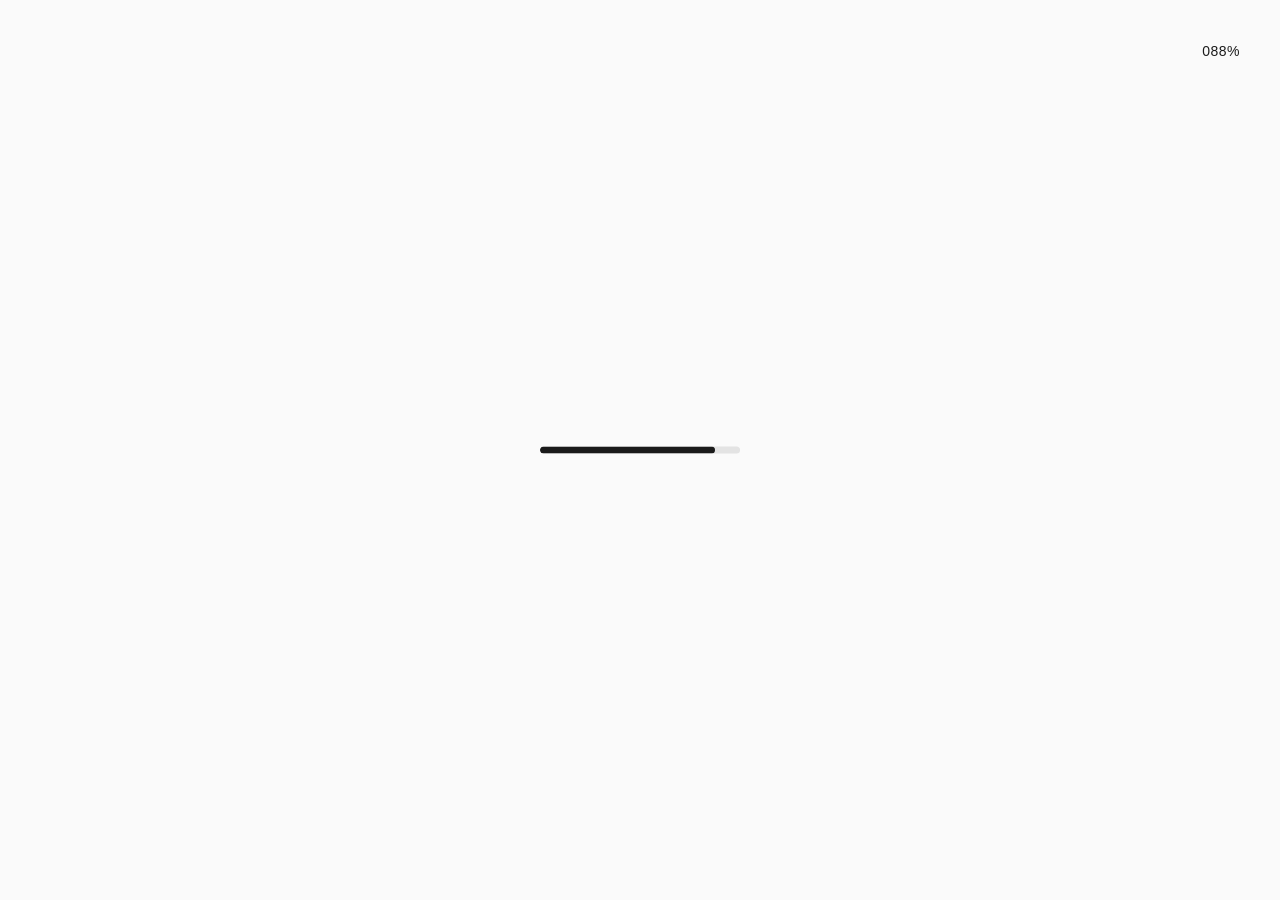
==== index.html @ 1fe67a1e "🔄 Implement mandatory updates: Remove accordion, add grid layout, URL normalization ✅ MANDATORY UPDA" ====
<!DOCTYPE html>
<html lang="en">
<head>
    <meta charset="UTF-8">
    <meta name="viewport" content="width=device-width, initial-scale=1.0">
    <title>Chrome Bookmarks Manager</title>
    <script src="https://cdnjs.cloudflare.com/ajax/libs/gsap/3.12.2/gsap.min.js"></script>
    <style>
        /* Inter Tight Font - Local Loading */
        /* Note: In production, replace with actual Inter Tight font files */
        @font-face {
            font-family: 'Inter Tight';
            font-style: normal;
            font-weight: 300;
            font-display: swap;
            src: local('Inter Tight Light'), local('Inter-TightLight'), 
                 url('fonts/InterTight-Light.woff2') format('woff2'),
                 url('fonts/InterTight-Light.woff') format('woff');
        }
        @font-face {
            font-family: 'Inter Tight';
            font-style: normal;
            font-weight: 400;
            font-display: swap;
            src: local('Inter Tight Regular'), local('Inter-TightRegular'), 
                 url('fonts/InterTight-Regular.woff2') format('woff2'),
                 url('fonts/InterTight-Regular.woff') format('woff');
        }
        @font-face {
            font-family: 'Inter Tight';
            font-style: normal;
            font-weight: 500;
            font-display: swap;
            src: local('Inter Tight Medium'), local('Inter-TightMedium'), 
                 url('fonts/InterTight-Medium.woff2') format('woff2'),
                 url('fonts/InterTight-Medium.woff') format('woff');
        }
        @font-face {
            font-family: 'Inter Tight';
            font-style: normal;
            font-weight: 600;
            font-display: swap;
            src: local('Inter Tight SemiBold'), local('Inter-TightSemiBold'), 
                 url('fonts/InterTight-SemiBold.woff2') format('woff2'),
                 url('fonts/InterTight-SemiBold.woff') format('woff');
        }
        @font-face {
            font-family: 'Inter Tight';
            font-style: normal;
            font-weight: 700;
            font-display: swap;
            src: local('Inter Tight Bold'), local('Inter-TightBold'), 
                 url('fonts/InterTight-Bold.woff2') format('woff2'),
                 url('fonts/InterTight-Bold.woff') format('woff');
        }
        * {
            margin: 0;
            padding: 0;
            box-sizing: border-box;
        }

        body {
            font-family: 'Inter Tight', 'Inter', -apple-system, BlinkMacSystemFont, 'Segoe UI', Roboto, sans-serif;
            background: #fafafa;
            min-height: 100vh;
            padding: 40px 20px;
            color: #1a1a1a;
            line-height: 1.6;
            font-weight: 400;
        }

        /* Preloader Styles */
        .preloader {
            position: fixed;
            top: 0;
            left: 0;
            width: 100%;
            height: 100%;
            background: #fafafa;
            z-index: 9999;
            display: flex;
            align-items: center;
            justify-content: center;
        }

        .preloader-top {
            position: absolute;
            top: 0;
            left: 0;
            width: 100%;
            height: 50%;
            background: #fafafa;
            z-index: 10001;
        }

        .preloader-bottom {
            position: absolute;
            bottom: 0;
            left: 0;
            width: 100%;
            height: 50%;
            background: #fafafa;
            z-index: 10001;
        }

        .loading-bar-container {
            position: absolute;
            top: 50%;
            left: 50%;
            transform: translate(-50%, -50%);
            width: 200px;
            height: 7px;
            background: rgba(26, 26, 26, 0.1);
            border-radius: 4px;
            overflow: hidden;
            z-index: 10002;
        }

        .loading-bar {
            width: 0%;
            height: 100%;
            background: #1a1a1a;
            border-radius: 4px;
        }

        .percentage-counter {
            position: absolute;
            top: 40px;
            right: 40px;
            font-family: 'Inter Tight', sans-serif;
            font-size: 14px;
            font-weight: 500;
            color: #1a1a1a;
            letter-spacing: 0.5px;
            z-index: 10002;
        }

        /* Main Content */
        .main-content {
            opacity: 0;
            visibility: hidden;
        }

        .container {
            max-width: 1200px;
            margin: 0 auto;
        }

        .header {
            background: #ffffff;
            border-radius: 12px;
            padding: 48px;
            margin-bottom: 48px;
            box-shadow: 0 1px 3px rgba(0, 0, 0, 0.05), 0 8px 24px rgba(0, 0, 0, 0.04);
            border: 1px solid rgba(0, 0, 0, 0.06);
        }

        .header h1 {
            font-size: 2.75rem;
            font-weight: 600;
            color: #1a1a1a;
            margin-bottom: 16px;
            letter-spacing: -0.02em;
        }

        .header p {
            font-size: 1.125rem;
            color: #6b7280;
            margin-bottom: 40px;
            font-weight: 400;
            max-width: 600px;
        }

        .upload-section {
            display: flex;
            align-items: center;
            gap: 16px;
            flex-wrap: wrap;
        }

        .file-input-wrapper {
            position: relative;
            overflow: hidden;
            display: inline-block;
        }

        .file-input-wrapper input[type="file"] {
            position: absolute;
            left: -9999px;
        }

        .file-input-label {
            display: inline-flex;
            align-items: center;
            gap: 12px;
            padding: 16px 32px;
            background: #1a1a1a;
            color: white;
            border-radius: 8px;
            cursor: pointer;
            font-weight: 500;
            font-size: 0.9rem;
            letter-spacing: 0.01em;
            border: none;
            box-shadow: 0 1px 3px rgba(0, 0, 0, 0.1);
        }

        .clear-btn {
            padding: 16px 32px;
            background: transparent;
            color: #6b7280;
            border: 1px solid #e5e7eb;
            border-radius: 8px;
            cursor: pointer;
            font-weight: 500;
            font-size: 0.9rem;
            letter-spacing: 0.01em;
        }

        .stats {
            display: flex;
            gap: 24px;
            margin-top: 32px;
            flex-wrap: wrap;
        }

        .stat-item {
            background: #f9fafb;
            padding: 24px;
            border-radius: 8px;
            text-align: center;
            min-width: 140px;
            border: 1px solid #f3f4f6;
        }

        .stat-number {
            font-size: 2rem;
            font-weight: 600;
            color: #1a1a1a;
            letter-spacing: -0.02em;
        }

        .stat-label {
            font-size: 0.875rem;
            color: #6b7280;
            margin-top: 8px;
            font-weight: 500;
        }

        .message {
            padding: 15px 20px;
            border-radius: 12px;
            margin: 20px 0;
            font-weight: 500;
            display: none;
        }

        .message.success {
            background: rgba(52, 199, 89, 0.1);
            color: #34c759;
            border: 1px solid rgba(52, 199, 89, 0.3);
        }

        .message.error {
            background: rgba(255, 59, 48, 0.1);
            color: #ff3b30;
            border: 1px solid rgba(255, 59, 48, 0.3);
        }

        .bookmarks-container {
            margin-top: 30px;
        }

        .category-section {
            background: #ffffff;
            border-radius: 12px;
            margin-bottom: 32px;
            overflow: hidden;
            box-shadow: 0 1px 3px rgba(0, 0, 0, 0.05), 0 8px 24px rgba(0, 0, 0, 0.04);
            border: 1px solid rgba(0, 0, 0, 0.06);
        }

        .category-header {
            padding: 24px 32px 16px 32px;
            background: #ffffff;
            border-bottom: 1px solid #f3f4f6;
        }

        .category-title {
            font-size: 1.125rem;
            font-weight: 600;
            color: #1a1a1a;
            display: flex;
            align-items: center;
            gap: 16px;
            letter-spacing: -0.01em;
        }

        .folder-icon {
            width: 20px;
            height: 20px;
            background: #f3f4f6;
            border-radius: 4px;
            display: flex;
            align-items: center;
            justify-content: center;
            color: #6b7280;
            font-size: 12px;
        }

        .category-count {
            background: #f3f4f6;
            color: #6b7280;
            padding: 4px 12px;
            border-radius: 12px;
            font-size: 0.8rem;
            font-weight: 500;
        }

        .category-grid {
            padding: 24px 32px 32px 32px;
            display: grid;
            grid-template-columns: repeat(auto-fit, minmax(280px, 1fr));
            gap: 16px;
        }

        @media (min-width: 768px) {
            .category-grid {
                grid-template-columns: repeat(2, 1fr);
            }
        }

        @media (min-width: 1024px) {
            .category-grid {
                grid-template-columns: repeat(3, 1fr);
            }
        }

        @media (min-width: 1280px) {
            .category-grid {
                grid-template-columns: repeat(4, 1fr);
            }
        }

        .bookmark-link {
            display: flex;
            align-items: center;
            gap: 16px;
            padding: 16px 20px;
            margin-bottom: 8px;
            background: #fafafa;
            border-radius: 8px;
            text-decoration: none;
            color: #1a1a1a;
            border: 1px solid #f3f4f6;
        }

        .bookmark-icon {
            width: 20px;
            height: 20px;
            border-radius: 4px;
            flex-shrink: 0;
            background: #e5e7eb;
        }

        .bookmark-content {
            flex: 1;
        }

        .bookmark-text {
            font-weight: 500;
            line-height: 1.4;
            font-size: 0.9rem;
        }

        .bookmark-url {
            font-size: 0.8rem;
            color: #6b7280;
            margin-top: 4px;
        }

        .empty-state {
            text-align: center;
            padding: 60px 20px;
            color: #6e6e73;
        }

        .empty-state-icon {
            font-size: 4rem;
            margin-bottom: 20px;
            opacity: 0.5;
        }

        .empty-state h3 {
            font-size: 1.5rem;
            margin-bottom: 10px;
            color: #1d1d1f;
        }

        .loading {
            display: flex;
            align-items: center;
            justify-content: center;
            padding: 40px;
            color: #6e6e73;
        }

        .spinner {
            width: 24px;
            height: 24px;
            border: 3px solid rgba(102, 126, 234, 0.2);
            border-top: 3px solid #667eea;
            border-radius: 50%;
            animation: spin 1s linear infinite;
            margin-right: 15px;
        }

        @keyframes spin {
            0% { transform: rotate(0deg); }
            100% { transform: rotate(360deg); }
        }

        .uploaded-files-section {
            background: #ffffff;
            border-radius: 12px;
            padding: 32px;
            margin-bottom: 32px;
            box-shadow: 0 1px 3px rgba(0, 0, 0, 0.05), 0 8px 24px rgba(0, 0, 0, 0.04);
            border: 1px solid rgba(0, 0, 0, 0.06);
        }

        .uploaded-files-section h3 {
            font-size: 1.25rem;
            font-weight: 600;
            color: #1a1a1a;
            margin-bottom: 24px;
            letter-spacing: -0.01em;
        }

        .date-group {
            margin-bottom: 24px;
        }

        .date-header {
            font-size: 1rem;
            font-weight: 600;
            color: #1a1a1a;
            margin-bottom: 12px;
            padding: 12px 16px;
            background: #f9fafb;
            border-radius: 8px;
            border: 1px solid #f3f4f6;
        }

        .file-list {
            display: flex;
            flex-direction: column;
            gap: 8px;
        }

        .file-item {
            display: flex;
            align-items: center;
            justify-content: space-between;
            padding: 12px 16px;
            background: #fafafa;
            border-radius: 8px;
            border: 1px solid #f3f4f6;
        }

        .file-info {
            display: flex;
            align-items: center;
            gap: 12px;
        }

        .file-icon {
            width: 16px;
            height: 16px;
            background: #e5e7eb;
            border-radius: 4px;
            display: flex;
            align-items: center;
            justify-content: center;
            font-size: 10px;
        }

        .file-name {
            font-weight: 500;
            color: #1a1a1a;
            font-size: 0.9rem;
        }

        .file-meta {
            font-size: 0.8rem;
            color: #6b7280;
        }

        @media (max-width: 768px) {
            .header h1 {
                font-size: 2rem;
            }
            
            .upload-section {
                flex-direction: column;
                align-items: stretch;
            }
            
            .stats {
                justify-content: center;
            }
            
            .category-title {
                font-size: 1.1rem;
            }
            
            .bookmark-link {
                padding: 10px 12px;
            }
        }
    </style>
</head>
<body>
    <!-- GSAP Preloader -->
    <div class="preloader" id="preloader">
        <div class="preloader-top" id="preloader-top"></div>
        <div class="preloader-bottom" id="preloader-bottom"></div>
        <div class="loading-bar-container">
            <div class="loading-bar" id="loading-bar"></div>
        </div>
        <div class="percentage-counter" id="percentage-counter">000%</div>
    </div>

    <!-- Main Content -->
    <div class="main-content" id="main-content">
        <div class="container">
        <div class="header">
            <h1>📚 Chrome Bookmarks Manager</h1>
            <p>Upload and organize your Chrome bookmarks with persistent storage and smart categorization.</p>
            
            <div class="upload-section">
                <div class="file-input-wrapper">
                    <input type="file" id="fileInput" accept=".xml,.html" multiple />
                    <label for="fileInput" class="file-input-label">
                        <span>📁</span>
                        <span>Upload Bookmarks</span>
                    </label>
                </div>
                
                <button class="clear-btn" onclick="clearAllData()">
                    🗑️ Clear All Data
                </button>
            </div>
            
            <div class="stats">
                <div class="stat-item">
                    <div class="stat-number" id="filesCount">0</div>
                    <div class="stat-label">Files Uploaded</div>
                </div>
                <div class="stat-item">
                    <div class="stat-number" id="foldersCount">0</div>
                    <div class="stat-label">Folders</div>
                </div>
                <div class="stat-item">
                    <div class="stat-number" id="bookmarksCount">0</div>
                    <div class="stat-label">Bookmarks</div>
                </div>
            </div>
            
            <div id="message" class="message"></div>
        </div>

        <div id="uploaded-files-section" class="uploaded-files-section">
            <h3>📅 Uploaded Files by Date</h3>
            <div id="uploaded-files-container" class="uploaded-files-container"></div>
        </div>
        
        <div id="bookmarks-container" class="bookmarks-container">
            <div class="loading" id="loading">
                <div class="spinner"></div>
                <span>Loading your bookmarks...</span>
            </div>
        </div>
    </div>

    <script>
        class Preloader {
            constructor() {
                this.preloader = document.getElementById('preloader');
                this.preloaderTop = document.getElementById('preloader-top');
                this.preloaderBottom = document.getElementById('preloader-bottom');
                this.loadingBar = document.getElementById('loading-bar');
                this.percentageCounter = document.getElementById('percentage-counter');
                this.mainContent = document.getElementById('main-content');
                
                this.currentPercentage = 0;
                this.targetPercentage = 100;
                
                this.init();
            }

            init() {
                // Start the preloader animation
                this.animateLoader();
            }

            animateLoader() {
                // Create GSAP timeline for smooth loading animation
                const tl = gsap.timeline();
                
                // Create a counter object to track percentage
                const counter = { value: 0 };
                
                // Animate loading bar and percentage counter simultaneously
                tl.to(this.loadingBar, {
                    width: '100%',
                    duration: 2.5,
                    ease: 'power2.out'
                })
                .to(counter, {
                    value: 100,
                    duration: 2.5,
                    ease: 'power2.out',
                    onUpdate: () => {
                        const current = Math.round(counter.value);
                        this.percentageCounter.textContent = current.toString().padStart(3, '0') + '%';
                    }
                }, 0) // Start at the same time as loading bar
                .call(() => {
                    // Once loading is complete, start exit animation
                    this.exitAnimation();
                });
            }

            exitAnimation() {
                // Create timeline for split panel exit animation
                const exitTl = gsap.timeline();
                
                exitTl.to(this.preloaderTop, {
                    y: '-100%',
                    duration: 0.8,
                    ease: 'power2.inOut'
                })
                .to(this.preloaderBottom, {
                    y: '100%',
                    duration: 0.8,
                    ease: 'power2.inOut'
                }, 0) // Start at the same time as top panel
                .call(() => {
                    // Hide preloader completely
                    this.preloader.style.display = 'none';
                    
                    // Show main content with fade in
                    this.showMainContent();
                });
            }

            showMainContent() {
                // Make main content visible and animate in
                this.mainContent.style.visibility = 'visible';
                
                gsap.to(this.mainContent, {
                    opacity: 1,
                    duration: 0.6,
                    ease: 'power2.out',
                    onComplete: () => {
                        // Initialize the main application after preloader is done
                        window.bookmarksManager = new BookmarksManager();
                    }
                });
            }
        }

        class BookmarksManager {
            constructor() {
                this.storageKey = 'chrome-bookmarks-data';
                this.data = this.loadData();
                this.currentDate = this.getCurrentDate();
                this.init();
            }

            getCurrentDate() {
                const now = new Date();
                return now.toISOString().split('T')[0]; // Returns YYYY-MM-DD format
            }

            init() {
                this.setupEventListeners();
                this.rebuildAllFolders(); // Ensure allFolders is populated on startup
                this.displayBookmarks();
                this.displayUploadedFiles();
                this.updateStats();
                this.initAnimations();
            }

            initAnimations() {
                // Animate header on load
                gsap.from('.header', {
                    y: 30,
                    opacity: 0,
                    duration: 0.8,
                    ease: 'power2.out'
                });

                // Add hover animations to buttons
                this.addButtonAnimations();
            }

            addButtonAnimations() {
                // File upload button hover
                const uploadBtn = document.querySelector('.file-input-label');
                if (uploadBtn) {
                    uploadBtn.addEventListener('mouseenter', () => {
                        gsap.to(uploadBtn, {
                            y: -2,
                            boxShadow: '0 4px 12px rgba(0, 0, 0, 0.15)',
                            duration: 0.3,
                            ease: 'power2.out'
                        });
                    });
                    
                    uploadBtn.addEventListener('mouseleave', () => {
                        gsap.to(uploadBtn, {
                            y: 0,
                            boxShadow: '0 1px 3px rgba(0, 0, 0, 0.1)',
                            duration: 0.3,
                            ease: 'power2.out'
                        });
                    });
                }

                // Clear button hover
                const clearBtn = document.querySelector('.clear-btn');
                if (clearBtn) {
                    clearBtn.addEventListener('mouseenter', () => {
                        gsap.to(clearBtn, {
                            backgroundColor: '#f3f4f6',
                            duration: 0.3,
                            ease: 'power2.out'
                        });
                    });
                    
                    clearBtn.addEventListener('mouseleave', () => {
                        gsap.to(clearBtn, {
                            backgroundColor: 'transparent',
                            duration: 0.3,
                            ease: 'power2.out'
                        });
                    });
                }
            }

            setupEventListeners() {
                document.getElementById('fileInput').addEventListener('change', (e) => {
                    this.handleFileUpload(e);
                });
            }

            loadData() {
                try {
                    const stored = localStorage.getItem(this.storageKey);
                    return stored ? JSON.parse(stored) : { 
                        filesByDate: {}, // Organized by date: { "2026-01-06": { files: {}, folders: {} } }
                        allFolders: {} // Combined folders from all dates
                    };
                } catch (error) {
                    console.error('Error loading data:', error);
                    return { filesByDate: {}, allFolders: {} };
                }
            }

            saveData() {
                try {
                    localStorage.setItem(this.storageKey, JSON.stringify(this.data));
                } catch (error) {
                    console.error('Error saving data:', error);
                    this.showMessage('Error saving data. Storage might be full.', 'error');
                }
            }

            async handleFileUpload(event) {
                const files = Array.from(event.target.files);
                if (files.length === 0) return;

                this.showMessage('Processing files...', 'success');

                // Initialize date folder if it doesn't exist
                if (!this.data.filesByDate[this.currentDate]) {
                    this.data.filesByDate[this.currentDate] = {
                        files: {},
                        folders: {}
                    };
                }

                for (const file of files) {
                    try {
                        const content = await this.readFile(file);
                        const fileId = this.generateFileId(file.name);
                        
                        // Store file metadata in date-specific folder
                        this.data.filesByDate[this.currentDate].files[fileId] = {
                            name: file.name,
                            uploadDate: new Date().toISOString(),
                            size: file.size
                        };

                        // Process bookmarks
                        const bookmarks = this.parseBookmarks(content);
                        this.processBookmarks(bookmarks, fileId, this.currentDate);
                        
                    } catch (error) {
                        console.error('Error processing file:', file.name, error);
                        this.showMessage(`Error processing ${file.name}: ${error.message}`, 'error');
                    }
                }

                // Rebuild combined folders from all dates
                this.rebuildAllFolders();

                this.saveData();
                this.displayBookmarks();
                this.displayUploadedFiles();
                this.updateStatsWithAnimation();
                
                // Clear file input
                event.target.value = '';
                
                this.showMessage(`Successfully processed ${files.length} file(s)!`, 'success');
            }

            readFile(file) {
                return new Promise((resolve, reject) => {
                    const reader = new FileReader();
                    reader.onload = (e) => resolve(e.target.result);
                    reader.onerror = () => reject(new Error('Failed to read file'));
                    reader.readAsText(file);
                });
            }

            generateFileId(filename) {
                return btoa(filename + Date.now()).replace(/[^a-zA-Z0-9]/g, '').substring(0, 16);
            }

            parseBookmarks(xmlContent) {
                const parser = new DOMParser();
                const doc = parser.parseFromString(xmlContent, 'text/html');
                
                const folders = {};
                const allDLs = doc.querySelectorAll('DL');
                
                if (allDLs.length > 0) {
                    const mainDL = allDLs[0];
                    const directChildren = Array.from(mainDL.children);
                    
                    directChildren.forEach(child => {
                        if (child.tagName === 'DT') {
                            const h3 = child.querySelector('H3');
                            if (h3) {
                                const folderName = h3.textContent.trim();
                                const folderDL = child.querySelector('DL');
                                if (folderDL) {
                                    folders[folderName] = this.extractLinks(folderDL);
                                }
                            }
                        }
                    });
                }
                
                return folders;
            }

            extractLinks(element) {
                const links = [];
                const anchors = element.querySelectorAll('A');
                
                anchors.forEach(anchor => {
                    const href = anchor.getAttribute('HREF') || anchor.getAttribute('href');
                    const icon = anchor.getAttribute('ICON') || anchor.getAttribute('icon');
                    const text = anchor.textContent.trim();
                    
                    if (href) {
                        const normalizedUrl = this.normalizeUrl(href);
                        links.push({
                            url: normalizedUrl,
                            originalUrl: href,
                            icon: icon,
                            text: text,
                            domain: this.extractDomain(normalizedUrl)
                        });
                    }
                });
                
                return links;
            }

            extractDomain(url) {
                try {
                    const urlObj = new URL(url);
                    return urlObj.protocol + '//' + urlObj.hostname;
                } catch (e) {
                    return url;
                }
            }

            normalizeUrl(url) {
                try {
                    const urlObj = new URL(url);
                    
                    // List of share-type services that should keep their full URLs
                    const shareServices = [
                        'docs.google.com',
                        'drive.google.com',
                        'sheets.google.com',
                        'slides.google.com',
                        'forms.google.com',
                        'notion.so',
                        'www.notion.so',
                        'figma.com',
                        'www.figma.com',
                        'miro.com',
                        'www.miro.com',
                        'trello.com',
                        'www.trello.com',
                        'airtable.com',
                        'www.airtable.com',
                        'dropbox.com',
                        'www.dropbox.com',
                        'onedrive.live.com',
                        'sharepoint.com'
                    ];
                    
                    // Check if this is a share-type service
                    const isShareService = shareServices.some(service => 
                        urlObj.hostname === service || urlObj.hostname.endsWith('.' + service)
                    );
                    
                    if (isShareService) {
                        return url; // Keep full URL for share services
                    }
                    
                    // For regular websites, return only the homepage
                    return urlObj.protocol + '//' + urlObj.hostname;
                } catch (e) {
                    return url;
                }
            }

            processBookmarks(bookmarks, fileId, uploadDate) {
                const dateData = this.data.filesByDate[uploadDate];
                
                // Ensure dateData exists and has folders property
                if (!dateData || !dateData.folders) {
                    console.error('Invalid date data structure for:', uploadDate);
                    return;
                }
                
                Object.keys(bookmarks).forEach(folderName => {
                    if (!dateData.folders[folderName]) {
                        dateData.folders[folderName] = {};
                    }
                    
                    const links = bookmarks[folderName];
                    const processedLinks = this.deduplicateLinks(links);
                    
                    // Store in date-specific folder data
                    processedLinks.forEach(link => {
                        const domain = link.domain;
                        if (!dateData.folders[folderName][domain] || 
                            link.url.length < dateData.folders[folderName][domain].url.length) {
                            dateData.folders[folderName][domain] = {
                                ...link,
                                sourceFile: fileId,
                                uploadDate: uploadDate
                            };
                        }
                    });
                });
            }

            rebuildAllFolders() {
                // Initialize allFolders
                this.data.allFolders = {};
                
                // Ensure filesByDate exists and is an object
                if (!this.data.filesByDate || typeof this.data.filesByDate !== 'object') {
                    this.data.filesByDate = {};
                    return;
                }
                
                // Combine folders from all dates
                Object.keys(this.data.filesByDate).forEach(date => {
                    const dateData = this.data.filesByDate[date];
                    
                    // Ensure dateData and dateData.folders exist
                    if (!dateData || !dateData.folders || typeof dateData.folders !== 'object') {
                        return;
                    }
                    
                    Object.keys(dateData.folders).forEach(folderName => {
                        if (!this.data.allFolders[folderName]) {
                            this.data.allFolders[folderName] = {};
                        }
                        
                        // Ensure folder data exists
                        const folderData = dateData.folders[folderName];
                        if (!folderData || typeof folderData !== 'object') {
                            return;
                        }
                        
                        // Merge links, preferring shorter URLs (main domains)
                        Object.keys(folderData).forEach(domain => {
                            const link = folderData[domain];
                            if (!this.data.allFolders[folderName][domain] || 
                                link.url.length < this.data.allFolders[folderName][domain].url.length) {
                                this.data.allFolders[folderName][domain] = link;
                            }
                        });
                    });
                });
            }

            deduplicateLinks(links) {
                const domainMap = new Map();
                
                links.forEach(link => {
                    const domain = link.domain;
                    
                    if (!domainMap.has(domain) || link.url.length < domainMap.get(domain).url.length) {
                        try {
                            const url = new URL(link.url);
                            // Prefer root domain links
                            if (url.pathname === '/' || url.pathname === '') {
                                domainMap.set(domain, link);
                            } else if (!domainMap.has(domain)) {
                                domainMap.set(domain, link);
                            }
                        } catch (e) {
                            if (!domainMap.has(domain)) {
                                domainMap.set(domain, link);
                            }
                        }
                    }
                });
                
                return Array.from(domainMap.values());
            }

            displayBookmarks() {
                const container = document.getElementById('bookmarks-container');
                
                if (Object.keys(this.data.allFolders).length === 0) {
                    container.innerHTML = `
                        <div class="empty-state">
                            <div class="empty-state-icon">📁</div>
                            <h3>No bookmarks yet</h3>
                            <p>Upload your Chrome bookmarks XML files to get started!</p>
                        </div>
                    `;
                    return;
                }

                let html = '';
                
                Object.keys(this.data.allFolders).forEach(folderName => {
                    const links = Object.values(this.data.allFolders[folderName]);
                    if (links.length === 0) return;
                    
                    const folderId = this.sanitizeId(folderName);
                    
                    html += `
                        <div class="category-section" id="folder-${folderId}">
                            <div class="category-header">
                                <div class="category-title">
                                    <div class="folder-icon">📁</div>
                                    <span>${this.escapeHtml(folderName)}</span>
                                    <div class="category-count">${links.length}</div>
                                </div>
                            </div>
                            <div class="category-grid">
                                ${this.renderLinksGrid(links)}
                            </div>
                        </div>
                    `;
                });
                
                container.innerHTML = html;
                
                // Animate category sections
                gsap.from('.category-section', {
                    y: 20,
                    opacity: 0,
                    duration: 0.6,
                    stagger: 0.1,
                    ease: 'power2.out'
                });

                // Add bookmark link hover animations
                this.addBookmarkAnimations();
                
                // Apply icons after rendering
                setTimeout(() => this.applyIcons(), 100);
            }

            renderLinks(links) {
                return links.map(link => `
                    <a href="${this.escapeHtml(link.url)}" 
                       class="bookmark-link" 
                       target="_blank" 
                       rel="noopener noreferrer"
                       ${link.icon ? `data-icon="${this.escapeHtml(link.icon)}"` : ''}>
                        <div class="bookmark-icon"></div>
                        <div class="bookmark-content">
                            <div class="bookmark-text">${this.escapeHtml(link.text || link.url)}</div>
                            <div class="bookmark-url">${this.escapeHtml(link.domain)}</div>
                        </div>
                    </a>
                `).join('');
            }

            renderLinksGrid(links) {
                return links.map(link => `
                    <a href="${this.escapeHtml(link.url)}" 
                       class="bookmark-link" 
                       target="_blank" 
                       rel="noopener noreferrer"
                       ${link.icon ? `data-icon="${this.escapeHtml(link.icon)}"` : ''}>
                        <div class="bookmark-icon"></div>
                        <div class="bookmark-content">
                            <div class="bookmark-text">${this.escapeHtml(link.text || link.url)}</div>
                            <div class="bookmark-url">${this.escapeHtml(link.domain)}</div>
                        </div>
                    </a>
                `).join('');
            }



            addBookmarkAnimations() {
                // Add hover animations to bookmark links
                const bookmarkLinks = document.querySelectorAll('.bookmark-link');
                
                bookmarkLinks.forEach(link => {
                    // Remove existing listeners to prevent duplicates
                    if (link._hoverEnter) {
                        link.removeEventListener('mouseenter', link._hoverEnter);
                        link.removeEventListener('mouseleave', link._hoverLeave);
                    }
                    
                    // Create new event handlers and store references
                    link._hoverEnter = () => {
                        gsap.to(link, {
                            x: 8,
                            backgroundColor: '#f3f4f6',
                            duration: 0.3,
                            ease: 'power2.out'
                        });
                    };
                    
                    link._hoverLeave = () => {
                        gsap.to(link, {
                            x: 0,
                            backgroundColor: '#fafafa',
                            duration: 0.3,
                            ease: 'power2.out'
                        });
                    };
                    
                    // Add new listeners
                    link.addEventListener('mouseenter', link._hoverEnter);
                    link.addEventListener('mouseleave', link._hoverLeave);
                });


            }

            applyIcons() {
                const links = document.querySelectorAll('.bookmark-link[data-icon]');
                
                links.forEach(link => {
                    const icon = link.getAttribute('data-icon');
                    const iconContainer = link.querySelector('.bookmark-icon');
                    
                    if (icon && iconContainer) {
                        const img = document.createElement('img');
                        img.src = icon;
                        img.width = 20;
                        img.height = 20;
                        img.style.borderRadius = '4px';
                        img.onerror = () => {
                            // Fallback to default icon if image fails to load
                            iconContainer.innerHTML = '🔗';
                            iconContainer.style.display = 'flex';
                            iconContainer.style.alignItems = 'center';
                            iconContainer.style.justifyContent = 'center';
                            iconContainer.style.fontSize = '14px';
                        };
                        
                        iconContainer.innerHTML = '';
                        iconContainer.appendChild(img);
                    }
                });
            }

            displayUploadedFiles() {
                const container = document.getElementById('uploaded-files-container');
                
                if (Object.keys(this.data.filesByDate).length === 0) {
                    container.innerHTML = `
                        <div class="empty-state">
                            <div class="empty-state-icon">📄</div>
                            <p>No files uploaded yet</p>
                        </div>
                    `;
                    return;
                }

                let html = '';
                
                // Sort dates in descending order (newest first)
                const sortedDates = Object.keys(this.data.filesByDate).sort((a, b) => b.localeCompare(a));
                
                sortedDates.forEach(date => {
                    const dateData = this.data.filesByDate[date];
                    const files = Object.values(dateData.files);
                    
                    if (files.length === 0) return;
                    
                    html += `
                        <div class="date-group">
                            <div class="date-header">${date}</div>
                            <div class="file-list">
                    `;
                    
                    files.forEach(file => {
                        const uploadDate = new Date(file.uploadDate);
                        const timeString = uploadDate.toLocaleTimeString([], { 
                            hour: '2-digit', 
                            minute: '2-digit' 
                        });
                        const sizeString = this.formatFileSize(file.size);
                        
                        html += `
                            <div class="file-item">
                                <div class="file-info">
                                    <div class="file-icon">📄</div>
                                    <div class="file-name">${this.escapeHtml(file.name)}</div>
                                </div>
                                <div class="file-meta">${timeString} • ${sizeString}</div>
                            </div>
                        `;
                    });
                    
                    html += `
                            </div>
                        </div>
                    `;
                });
                
                container.innerHTML = html;
            }

            formatFileSize(bytes) {
                if (bytes === 0) return '0 Bytes';
                const k = 1024;
                const sizes = ['Bytes', 'KB', 'MB', 'GB'];
                const i = Math.floor(Math.log(bytes) / Math.log(k));
                return parseFloat((bytes / Math.pow(k, i)).toFixed(2)) + ' ' + sizes[i];
            }

            updateStats() {
                // Count files across all dates
                const filesCount = Object.values(this.data.filesByDate)
                    .reduce((total, dateData) => total + Object.keys(dateData.files).length, 0);
                const foldersCount = Object.keys(this.data.allFolders).length;
                const bookmarksCount = Object.values(this.data.allFolders)
                    .reduce((total, folder) => total + Object.keys(folder).length, 0);
                
                document.getElementById('filesCount').textContent = filesCount;
                document.getElementById('foldersCount').textContent = foldersCount;
                document.getElementById('bookmarksCount').textContent = bookmarksCount;
            }

            updateStatsWithAnimation() {
                // Count files across all dates
                const filesCount = Object.values(this.data.filesByDate)
                    .reduce((total, dateData) => total + Object.keys(dateData.files).length, 0);
                const foldersCount = Object.keys(this.data.allFolders).length;
                const bookmarksCount = Object.values(this.data.allFolders)
                    .reduce((total, folder) => total + Object.keys(folder).length, 0);
                
                // Animate stat numbers
                this.animateCounter('filesCount', filesCount);
                this.animateCounter('foldersCount', foldersCount);
                this.animateCounter('bookmarksCount', bookmarksCount);
            }

            animateCounter(elementId, targetValue) {
                const element = document.getElementById(elementId);
                const currentValue = parseInt(element.textContent) || 0;
                
                gsap.to({ value: currentValue }, {
                    value: targetValue,
                    duration: 0.8,
                    ease: 'power2.out',
                    onUpdate: function() {
                        element.textContent = Math.round(this.targets()[0].value);
                    }
                });

                // Add a subtle scale animation
                gsap.fromTo(element, 
                    { scale: 1 },
                    { 
                        scale: 1.1,
                        duration: 0.2,
                        ease: 'power2.out',
                        yoyo: true,
                        repeat: 1
                    }
                );
            }

            showMessage(text, type = 'success') {
                const messageEl = document.getElementById('message');
                messageEl.textContent = text;
                messageEl.className = `message ${type}`;
                messageEl.style.display = 'block';
                
                setTimeout(() => {
                    messageEl.style.display = 'none';
                }, 5000);
            }

            sanitizeId(str) {
                return str.replace(/[^a-zA-Z0-9]/g, '_');
            }

            escapeHtml(text) {
                const div = document.createElement('div');
                div.textContent = text;
                return div.innerHTML;
            }

            clearAll() {
                if (confirm('Are you sure you want to clear all bookmarks data? This cannot be undone.')) {
                    // Animate out existing content
                    gsap.to('.category-section', {
                        opacity: 0,
                        y: -20,
                        duration: 0.4,
                        stagger: 0.05,
                        ease: 'power2.in',
                        onComplete: () => {
                            this.data = { filesByDate: {}, allFolders: {} };
                            this.saveData();
                            this.displayBookmarks();
                            this.displayUploadedFiles();
                            this.updateStatsWithAnimation();
                            this.showMessage('All data cleared successfully!', 'success');
                        }
                    });
                }
            }
        }

        // Global functions
        function clearAllData() {
            if (window.bookmarksManager) {
                window.bookmarksManager.clearAll();
            } else {
                console.warn('BookmarksManager not yet initialized');
            }
        }

        // Initialize the preloader first
        document.addEventListener('DOMContentLoaded', () => {
            const preloader = new Preloader();
        });
    </script>
    </div> <!-- End main-content -->
</body>
</html>
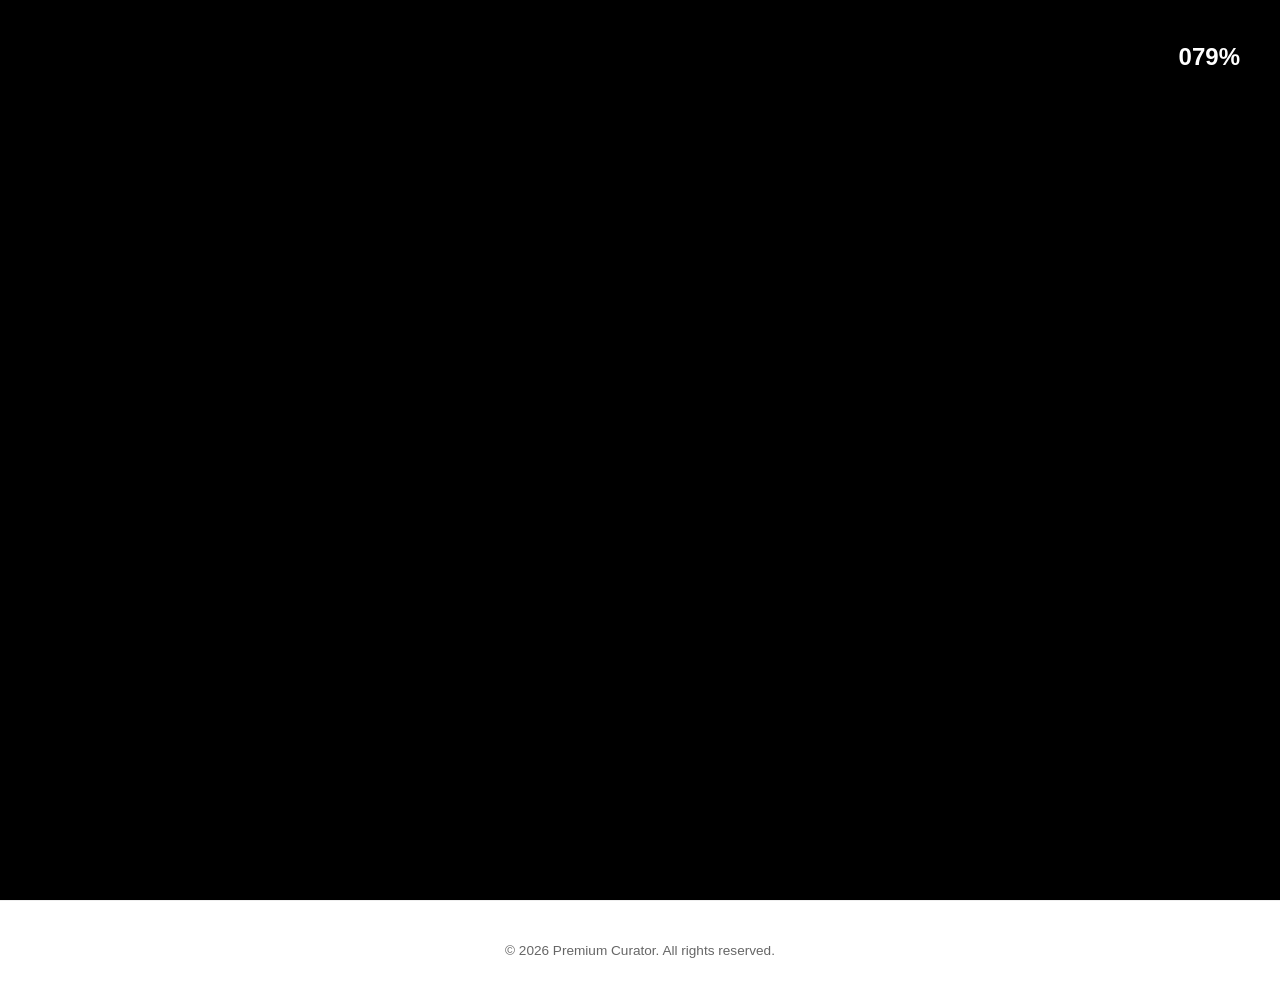
==== commit 61cf918d: "Vx Vx" ====
--- a/index.html
+++ b/index.html
@@ -1,1382 +1,79 @@
 <!DOCTYPE html>
 <html lang="en">
+
 <head>
     <meta charset="UTF-8">
     <meta name="viewport" content="width=device-width, initial-scale=1.0">
-    <title>Chrome Bookmarks Manager</title>
-    <script src="https://cdnjs.cloudflare.com/ajax/libs/gsap/3.12.2/gsap.min.js"></script>
-    <style>
-        /* Inter Tight Font - Local Loading */
-        /* Note: In production, replace with actual Inter Tight font files */
-        @font-face {
-            font-family: 'Inter Tight';
-            font-style: normal;
-            font-weight: 300;
-            font-display: swap;
-            src: local('Inter Tight Light'), local('Inter-TightLight'), 
-                 url('fonts/InterTight-Light.woff2') format('woff2'),
-                 url('fonts/InterTight-Light.woff') format('woff');
-        }
-        @font-face {
-            font-family: 'Inter Tight';
-            font-style: normal;
-            font-weight: 400;
-            font-display: swap;
-            src: local('Inter Tight Regular'), local('Inter-TightRegular'), 
-                 url('fonts/InterTight-Regular.woff2') format('woff2'),
-                 url('fonts/InterTight-Regular.woff') format('woff');
-        }
-        @font-face {
-            font-family: 'Inter Tight';
-            font-style: normal;
-            font-weight: 500;
-            font-display: swap;
-            src: local('Inter Tight Medium'), local('Inter-TightMedium'), 
-                 url('fonts/InterTight-Medium.woff2') format('woff2'),
-                 url('fonts/InterTight-Medium.woff') format('woff');
-        }
-        @font-face {
-            font-family: 'Inter Tight';
-            font-style: normal;
-            font-weight: 600;
-            font-display: swap;
-            src: local('Inter Tight SemiBold'), local('Inter-TightSemiBold'), 
-                 url('fonts/InterTight-SemiBold.woff2') format('woff2'),
-                 url('fonts/InterTight-SemiBold.woff') format('woff');
-        }
-        @font-face {
-            font-family: 'Inter Tight';
-            font-style: normal;
-            font-weight: 700;
-            font-display: swap;
-            src: local('Inter Tight Bold'), local('Inter-TightBold'), 
-                 url('fonts/InterTight-Bold.woff2') format('woff2'),
-                 url('fonts/InterTight-Bold.woff') format('woff');
-        }
-        * {
-            margin: 0;
-            padding: 0;
-            box-sizing: border-box;
-        }
+    <title>Bookmarks | Premium Link Curator</title>
+    <meta name="description"
+        content="A high-end, offline-capable bookmarks manager with intelligent normalization and a premium grid layout.">
 
-        body {
-            font-family: 'Inter Tight', 'Inter', -apple-system, BlinkMacSystemFont, 'Segoe UI', Roboto, sans-serif;
-            background: #fafafa;
-            min-height: 100vh;
-            padding: 40px 20px;
-            color: #1a1a1a;
-            line-height: 1.6;
-            font-weight: 400;
-        }
+    <!-- Design tokens and base styles -->
+    <link rel="stylesheet" href="assets/css/main.css">
 
-        /* Preloader Styles */
-        .preloader {
-            position: fixed;
-            top: 0;
-            left: 0;
-            width: 100%;
-            height: 100%;
-            background: #fafafa;
-            z-index: 9999;
-            display: flex;
-            align-items: center;
-            justify-content: center;
-        }
+    <link rel="icon"
+        href="data:image/svg+xml,<svg xmlns=%22http://www.w3.org/2000/svg%22 viewBox=%220 0 100 100%22><text y=%22.9em%22 font-size=%2290%22>🔖</text></svg>">
 
-        .preloader-top {
-            position: absolute;
-            top: 0;
-            left: 0;
-            width: 100%;
-            height: 50%;
-            background: #fafafa;
-            z-index: 10001;
-        }
+    <!-- GSAP for core animations (Local) -->
+    <script src="assets/js/vendor/gsap.min.js"></script>
+    <script src="assets/js/vendor/ScrollTrigger.min.js"></script>
+</head>
 
-        .preloader-bottom {
-            position: absolute;
-            bottom: 0;
-            left: 0;
-            width: 100%;
-            height: 50%;
-            background: #fafafa;
-            z-index: 10001;
-        }
+<body class="loading">
 
-        .loading-bar-container {
-            position: absolute;
-            top: 50%;
-            left: 50%;
-            transform: translate(-50%, -50%);
-            width: 200px;
-            height: 7px;
-            background: rgba(26, 26, 26, 0.1);
-            border-radius: 4px;
-            overflow: hidden;
-            z-index: 10002;
-        }
+    <!-- Premium Preloader -->
+    <div id="preloader" class="preloader">
+        <div class="preloader-panel top"></div>
+        <div class="preloader-panel bottom"></div>
 
-        .loading-bar {
-            width: 0%;
-            height: 100%;
-            background: #1a1a1a;
-            border-radius: 4px;
-        }
-
-        .percentage-counter {
-            position: absolute;
-            top: 40px;
-            right: 40px;
-            font-family: 'Inter Tight', sans-serif;
-            font-size: 14px;
-            font-weight: 500;
-            color: #1a1a1a;
-            letter-spacing: 0.5px;
-            z-index: 10002;
-        }
-
-        /* Main Content */
-        .main-content {
-            opacity: 0;
-            visibility: hidden;
-        }
-
-        .container {
-            max-width: 1200px;
-            margin: 0 auto;
-        }
-
-        .header {
-            background: #ffffff;
-            border-radius: 12px;
-            padding: 48px;
-            margin-bottom: 48px;
-            box-shadow: 0 1px 3px rgba(0, 0, 0, 0.05), 0 8px 24px rgba(0, 0, 0, 0.04);
-            border: 1px solid rgba(0, 0, 0, 0.06);
-        }
-
-        .header h1 {
-            font-size: 2.75rem;
-            font-weight: 600;
-            color: #1a1a1a;
-            margin-bottom: 16px;
-            letter-spacing: -0.02em;
-        }
-
-        .header p {
-            font-size: 1.125rem;
-            color: #6b7280;
-            margin-bottom: 40px;
-            font-weight: 400;
-            max-width: 600px;
-        }
-
-        .upload-section {
-            display: flex;
-            align-items: center;
-            gap: 16px;
-            flex-wrap: wrap;
-        }
-
-        .file-input-wrapper {
-            position: relative;
-            overflow: hidden;
-            display: inline-block;
-        }
-
-        .file-input-wrapper input[type="file"] {
-            position: absolute;
-            left: -9999px;
-        }
-
-        .file-input-label {
-            display: inline-flex;
-            align-items: center;
-            gap: 12px;
-            padding: 16px 32px;
-            background: #1a1a1a;
-            color: white;
-            border-radius: 8px;
-            cursor: pointer;
-            font-weight: 500;
-            font-size: 0.9rem;
-            letter-spacing: 0.01em;
-            border: none;
-            box-shadow: 0 1px 3px rgba(0, 0, 0, 0.1);
-        }
-
-        .clear-btn {
-            padding: 16px 32px;
-            background: transparent;
-            color: #6b7280;
-            border: 1px solid #e5e7eb;
-            border-radius: 8px;
-            cursor: pointer;
-            font-weight: 500;
-            font-size: 0.9rem;
-            letter-spacing: 0.01em;
-        }
-
-        .stats {
-            display: flex;
-            gap: 24px;
-            margin-top: 32px;
-            flex-wrap: wrap;
-        }
-
-        .stat-item {
-            background: #f9fafb;
-            padding: 24px;
-            border-radius: 8px;
-            text-align: center;
-            min-width: 140px;
-            border: 1px solid #f3f4f6;
-        }
-
-        .stat-number {
-            font-size: 2rem;
-            font-weight: 600;
-            color: #1a1a1a;
-            letter-spacing: -0.02em;
-        }
-
-        .stat-label {
-            font-size: 0.875rem;
-            color: #6b7280;
-            margin-top: 8px;
-            font-weight: 500;
-        }
-
-        .message {
-            padding: 15px 20px;
-            border-radius: 12px;
-            margin: 20px 0;
-            font-weight: 500;
-            display: none;
-        }
-
-        .message.success {
-            background: rgba(52, 199, 89, 0.1);
-            color: #34c759;
-            border: 1px solid rgba(52, 199, 89, 0.3);
-        }
-
-        .message.error {
-            background: rgba(255, 59, 48, 0.1);
-            color: #ff3b30;
-            border: 1px solid rgba(255, 59, 48, 0.3);
-        }
-
-        .bookmarks-container {
-            margin-top: 30px;
-        }
-
-        .category-section {
-            background: #ffffff;
-            border-radius: 12px;
-            margin-bottom: 32px;
-            overflow: hidden;
-            box-shadow: 0 1px 3px rgba(0, 0, 0, 0.05), 0 8px 24px rgba(0, 0, 0, 0.04);
-            border: 1px solid rgba(0, 0, 0, 0.06);
-        }
-
-        .category-header {
-            padding: 24px 32px 16px 32px;
-            background: #ffffff;
-            border-bottom: 1px solid #f3f4f6;
-        }
-
-        .category-title {
-            font-size: 1.125rem;
-            font-weight: 600;
-            color: #1a1a1a;
-            display: flex;
-            align-items: center;
-            gap: 16px;
-            letter-spacing: -0.01em;
-        }
-
-        .folder-icon {
-            width: 20px;
-            height: 20px;
-            background: #f3f4f6;
-            border-radius: 4px;
-            display: flex;
-            align-items: center;
-            justify-content: center;
-            color: #6b7280;
-            font-size: 12px;
-        }
-
-        .category-count {
-            background: #f3f4f6;
-            color: #6b7280;
-            padding: 4px 12px;
-            border-radius: 12px;
-            font-size: 0.8rem;
-            font-weight: 500;
-        }
-
-        .category-grid {
-            padding: 24px 32px 32px 32px;
-            display: grid;
-            grid-template-columns: repeat(auto-fit, minmax(280px, 1fr));
-            gap: 16px;
-        }
-
-        @media (min-width: 768px) {
-            .category-grid {
-                grid-template-columns: repeat(2, 1fr);
-            }
-        }
-
-        @media (min-width: 1024px) {
-            .category-grid {
-                grid-template-columns: repeat(3, 1fr);
-            }
-        }
-
-        @media (min-width: 1280px) {
-            .category-grid {
-                grid-template-columns: repeat(4, 1fr);
-            }
-        }
-
-        .bookmark-link {
-            display: flex;
-            align-items: center;
-            gap: 16px;
-            padding: 16px 20px;
-            margin-bottom: 8px;
-            background: #fafafa;
-            border-radius: 8px;
-            text-decoration: none;
-            color: #1a1a1a;
-            border: 1px solid #f3f4f6;
-        }
-
-        .bookmark-icon {
-            width: 20px;
-            height: 20px;
-            border-radius: 4px;
-            flex-shrink: 0;
-            background: #e5e7eb;
-        }
-
-        .bookmark-content {
-            flex: 1;
-        }
-
-        .bookmark-text {
-            font-weight: 500;
-            line-height: 1.4;
-            font-size: 0.9rem;
-        }
-
-        .bookmark-url {
-            font-size: 0.8rem;
-            color: #6b7280;
-            margin-top: 4px;
-        }
-
-        .empty-state {
-            text-align: center;
-            padding: 60px 20px;
-            color: #6e6e73;
-        }
-
-        .empty-state-icon {
-            font-size: 4rem;
-            margin-bottom: 20px;
-            opacity: 0.5;
-        }
-
-        .empty-state h3 {
-            font-size: 1.5rem;
-            margin-bottom: 10px;
-            color: #1d1d1f;
-        }
-
-        .loading {
-            display: flex;
-            align-items: center;
-            justify-content: center;
-            padding: 40px;
-            color: #6e6e73;
-        }
-
-        .spinner {
-            width: 24px;
-            height: 24px;
-            border: 3px solid rgba(102, 126, 234, 0.2);
-            border-top: 3px solid #667eea;
-            border-radius: 50%;
-            animation: spin 1s linear infinite;
-            margin-right: 15px;
-        }
-
-        @keyframes spin {
-            0% { transform: rotate(0deg); }
-            100% { transform: rotate(360deg); }
-        }
-
-        .uploaded-files-section {
-            background: #ffffff;
-            border-radius: 12px;
-            padding: 32px;
-            margin-bottom: 32px;
-            box-shadow: 0 1px 3px rgba(0, 0, 0, 0.05), 0 8px 24px rgba(0, 0, 0, 0.04);
-            border: 1px solid rgba(0, 0, 0, 0.06);
-        }
-
-        .uploaded-files-section h3 {
-            font-size: 1.25rem;
-            font-weight: 600;
-            color: #1a1a1a;
-            margin-bottom: 24px;
-            letter-spacing: -0.01em;
-        }
-
-        .date-group {
-            margin-bottom: 24px;
-        }
-
-        .date-header {
-            font-size: 1rem;
-            font-weight: 600;
-            color: #1a1a1a;
-            margin-bottom: 12px;
-            padding: 12px 16px;
-            background: #f9fafb;
-            border-radius: 8px;
-            border: 1px solid #f3f4f6;
-        }
-
-        .file-list {
-            display: flex;
-            flex-direction: column;
-            gap: 8px;
-        }
-
-        .file-item {
-            display: flex;
-            align-items: center;
-            justify-content: space-between;
-            padding: 12px 16px;
-            background: #fafafa;
-            border-radius: 8px;
-            border: 1px solid #f3f4f6;
-        }
-
-        .file-info {
-            display: flex;
-            align-items: center;
-            gap: 12px;
-        }
-
-        .file-icon {
-            width: 16px;
-            height: 16px;
-            background: #e5e7eb;
-            border-radius: 4px;
-            display: flex;
-            align-items: center;
-            justify-content: center;
-            font-size: 10px;
-        }
-
-        .file-name {
-            font-weight: 500;
-            color: #1a1a1a;
-            font-size: 0.9rem;
-        }
-
-        .file-meta {
-            font-size: 0.8rem;
-            color: #6b7280;
-        }
-
-        @media (max-width: 768px) {
-            .header h1 {
-                font-size: 2rem;
-            }
-            
-            .upload-section {
-                flex-direction: column;
-                align-items: stretch;
-            }
-            
-            .stats {
-                justify-content: center;
-            }
-            
-            .category-title {
-                font-size: 1.1rem;
-            }
-            
-            .bookmark-link {
-                padding: 10px 12px;
-            }
-        }
-    </style>
-</head>
-<body>
-    <!-- GSAP Preloader -->
-    <div class="preloader" id="preloader">
-        <div class="preloader-top" id="preloader-top"></div>
-        <div class="preloader-bottom" id="preloader-bottom"></div>
-        <div class="loading-bar-container">
-            <div class="loading-bar" id="loading-bar"></div>
+        <div class="preloader-content">
+            <div class="progress-wrapper">
+                <div class="progress-bar" id="progress-bar"></div>
+            </div>
         </div>
-        <div class="percentage-counter" id="percentage-counter">000%</div>
+        <div class="percentage-counter" id="percent-counter">000%</div>
     </div>
 
     <!-- Main Content -->
-    <div class="main-content" id="main-content">
-        <div class="container">
-        <div class="header">
-            <h1>📚 Chrome Bookmarks Manager</h1>
-            <p>Upload and organize your Chrome bookmarks with persistent storage and smart categorization.</p>
-            
-            <div class="upload-section">
-                <div class="file-input-wrapper">
-                    <input type="file" id="fileInput" accept=".xml,.html" multiple />
-                    <label for="fileInput" class="file-input-label">
-                        <span>📁</span>
-                        <span>Upload Bookmarks</span>
-                    </label>
+    <main id="app" class="main-content">
+        <header class="site-header">
+            <div class="header-inner">
+                <div class="logo">
+                    <span class="logo-dot"></span>
+                    <h1>Bookmarks</h1>
                 </div>
-                
-                <button class="clear-btn" onclick="clearAllData()">
-                    🗑️ Clear All Data
-                </button>
-            </div>
-            
-            <div class="stats">
-                <div class="stat-item">
-                    <div class="stat-number" id="filesCount">0</div>
-                    <div class="stat-label">Files Uploaded</div>
-                </div>
-                <div class="stat-item">
-                    <div class="stat-number" id="foldersCount">0</div>
-                    <div class="stat-label">Folders</div>
-                </div>
-                <div class="stat-item">
-                    <div class="stat-number" id="bookmarksCount">0</div>
-                    <div class="stat-label">Bookmarks</div>
+
+                <div class="header-actions">
+                    <div class="stats" id="link-count">0 Links</div>
+                    <button id="clear-data" class="secondary-btn">Clear All</button>
+                    <div id="upload-trigger" class="upload-btn">
+                        <span>Import Links</span>
+                    </div>
+                    <input type="file" id="file-upload" multiple accept=".html,.xml,.json" hidden>
                 </div>
             </div>
-            
-            <div id="message" class="message"></div>
-        </div>
+        </header>
 
-        <div id="uploaded-files-section" class="uploaded-files-section">
-            <h3>📅 Uploaded Files by Date</h3>
-            <div id="uploaded-files-container" class="uploaded-files-container"></div>
-        </div>
-        
-        <div id="bookmarks-container" class="bookmarks-container">
-            <div class="loading" id="loading">
-                <div class="spinner"></div>
-                <span>Loading your bookmarks...</span>
+        <section id="content-area" class="section-container">
+            <!-- Categories and Grids will be injected here -->
+            <div class="empty-state" id="empty-state">
+                <div class="empty-text">
+                    <h2>Drop your files or click upload to begin.</h2>
+                    <p>No database. No tracking. Purely in-memory parsing.</p>
+                </div>
             </div>
-        </div>
-    </div>
+        </section>
 
-    <script>
-        class Preloader {
-            constructor() {
-                this.preloader = document.getElementById('preloader');
-                this.preloaderTop = document.getElementById('preloader-top');
-                this.preloaderBottom = document.getElementById('preloader-bottom');
-                this.loadingBar = document.getElementById('loading-bar');
-                this.percentageCounter = document.getElementById('percentage-counter');
-                this.mainContent = document.getElementById('main-content');
-                
-                this.currentPercentage = 0;
-                this.targetPercentage = 100;
-                
-                this.init();
-            }
+        <footer class="site-footer">
+            <div class="footer-inner">
+                <p>&copy; 2026 Premium Curator. All rights reserved.</p>
+            </div>
+        </footer>
+    </main>
 
-            init() {
-                // Start the preloader animation
-                this.animateLoader();
-            }
+    <!-- Logic -->
+    <script src="assets/js/parser.js"></script>
+    <script src="assets/js/main.js"></script>
+</body>
 
-            animateLoader() {
-                // Create GSAP timeline for smooth loading animation
-                const tl = gsap.timeline();
-                
-                // Create a counter object to track percentage
-                const counter = { value: 0 };
-                
-                // Animate loading bar and percentage counter simultaneously
-                tl.to(this.loadingBar, {
-                    width: '100%',
-                    duration: 2.5,
-                    ease: 'power2.out'
-                })
-                .to(counter, {
-                    value: 100,
-                    duration: 2.5,
-                    ease: 'power2.out',
-                    onUpdate: () => {
-                        const current = Math.round(counter.value);
-                        this.percentageCounter.textContent = current.toString().padStart(3, '0') + '%';
-                    }
-                }, 0) // Start at the same time as loading bar
-                .call(() => {
-                    // Once loading is complete, start exit animation
-                    this.exitAnimation();
-                });
-            }
-
-            exitAnimation() {
-                // Create timeline for split panel exit animation
-                const exitTl = gsap.timeline();
-                
-                exitTl.to(this.preloaderTop, {
-                    y: '-100%',
-                    duration: 0.8,
-                    ease: 'power2.inOut'
-                })
-                .to(this.preloaderBottom, {
-                    y: '100%',
-                    duration: 0.8,
-                    ease: 'power2.inOut'
-                }, 0) // Start at the same time as top panel
-                .call(() => {
-                    // Hide preloader completely
-                    this.preloader.style.display = 'none';
-                    
-                    // Show main content with fade in
-                    this.showMainContent();
-                });
-            }
-
-            showMainContent() {
-                // Make main content visible and animate in
-                this.mainContent.style.visibility = 'visible';
-                
-                gsap.to(this.mainContent, {
-                    opacity: 1,
-                    duration: 0.6,
-                    ease: 'power2.out',
-                    onComplete: () => {
-                        // Initialize the main application after preloader is done
-                        window.bookmarksManager = new BookmarksManager();
-                    }
-                });
-            }
-        }
-
-        class BookmarksManager {
-            constructor() {
-                this.storageKey = 'chrome-bookmarks-data';
-                this.data = this.loadData();
-                this.currentDate = this.getCurrentDate();
-                this.init();
-            }
-
-            getCurrentDate() {
-                const now = new Date();
-                return now.toISOString().split('T')[0]; // Returns YYYY-MM-DD format
-            }
-
-            init() {
-                this.setupEventListeners();
-                this.rebuildAllFolders(); // Ensure allFolders is populated on startup
-                this.displayBookmarks();
-                this.displayUploadedFiles();
-                this.updateStats();
-                this.initAnimations();
-            }
-
-            initAnimations() {
-                // Animate header on load
-                gsap.from('.header', {
-                    y: 30,
-                    opacity: 0,
-                    duration: 0.8,
-                    ease: 'power2.out'
-                });
-
-                // Add hover animations to buttons
-                this.addButtonAnimations();
-            }
-
-            addButtonAnimations() {
-                // File upload button hover
-                const uploadBtn = document.querySelector('.file-input-label');
-                if (uploadBtn) {
-                    uploadBtn.addEventListener('mouseenter', () => {
-                        gsap.to(uploadBtn, {
-                            y: -2,
-                            boxShadow: '0 4px 12px rgba(0, 0, 0, 0.15)',
-                            duration: 0.3,
-                            ease: 'power2.out'
-                        });
-                    });
-                    
-                    uploadBtn.addEventListener('mouseleave', () => {
-                        gsap.to(uploadBtn, {
-                            y: 0,
-                            boxShadow: '0 1px 3px rgba(0, 0, 0, 0.1)',
-                            duration: 0.3,
-                            ease: 'power2.out'
-                        });
-                    });
-                }
-
-                // Clear button hover
-                const clearBtn = document.querySelector('.clear-btn');
-                if (clearBtn) {
-                    clearBtn.addEventListener('mouseenter', () => {
-                        gsap.to(clearBtn, {
-                            backgroundColor: '#f3f4f6',
-                            duration: 0.3,
-                            ease: 'power2.out'
-                        });
-                    });
-                    
-                    clearBtn.addEventListener('mouseleave', () => {
-                        gsap.to(clearBtn, {
-                            backgroundColor: 'transparent',
-                            duration: 0.3,
-                            ease: 'power2.out'
-                        });
-                    });
-                }
-            }
-
-            setupEventListeners() {
-                document.getElementById('fileInput').addEventListener('change', (e) => {
-                    this.handleFileUpload(e);
-                });
-            }
-
-            loadData() {
-                try {
-                    const stored = localStorage.getItem(this.storageKey);
-                    return stored ? JSON.parse(stored) : { 
-                        filesByDate: {}, // Organized by date: { "2026-01-06": { files: {}, folders: {} } }
-                        allFolders: {} // Combined folders from all dates
-                    };
-                } catch (error) {
-                    console.error('Error loading data:', error);
-                    return { filesByDate: {}, allFolders: {} };
-                }
-            }
-
-            saveData() {
-                try {
-                    localStorage.setItem(this.storageKey, JSON.stringify(this.data));
-                } catch (error) {
-                    console.error('Error saving data:', error);
-                    this.showMessage('Error saving data. Storage might be full.', 'error');
-                }
-            }
-
-            async handleFileUpload(event) {
-                const files = Array.from(event.target.files);
-                if (files.length === 0) return;
-
-                this.showMessage('Processing files...', 'success');
-
-                // Initialize date folder if it doesn't exist
-                if (!this.data.filesByDate[this.currentDate]) {
-                    this.data.filesByDate[this.currentDate] = {
-                        files: {},
-                        folders: {}
-                    };
-                }
-
-                for (const file of files) {
-                    try {
-                        const content = await this.readFile(file);
-                        const fileId = this.generateFileId(file.name);
-                        
-                        // Store file metadata in date-specific folder
-                        this.data.filesByDate[this.currentDate].files[fileId] = {
-                            name: file.name,
-                            uploadDate: new Date().toISOString(),
-                            size: file.size
-                        };
-
-                        // Process bookmarks
-                        const bookmarks = this.parseBookmarks(content);
-                        this.processBookmarks(bookmarks, fileId, this.currentDate);
-                        
-                    } catch (error) {
-                        console.error('Error processing file:', file.name, error);
-                        this.showMessage(`Error processing ${file.name}: ${error.message}`, 'error');
-                    }
-                }
-
-                // Rebuild combined folders from all dates
-                this.rebuildAllFolders();
-
-                this.saveData();
-                this.displayBookmarks();
-                this.displayUploadedFiles();
-                this.updateStatsWithAnimation();
-                
-                // Clear file input
-                event.target.value = '';
-                
-                this.showMessage(`Successfully processed ${files.length} file(s)!`, 'success');
-            }
-
-            readFile(file) {
-                return new Promise((resolve, reject) => {
-                    const reader = new FileReader();
-                    reader.onload = (e) => resolve(e.target.result);
-                    reader.onerror = () => reject(new Error('Failed to read file'));
-                    reader.readAsText(file);
-                });
-            }
-
-            generateFileId(filename) {
-                return btoa(filename + Date.now()).replace(/[^a-zA-Z0-9]/g, '').substring(0, 16);
-            }
-
-            parseBookmarks(xmlContent) {
-                const parser = new DOMParser();
-                const doc = parser.parseFromString(xmlContent, 'text/html');
-                
-                const folders = {};
-                const allDLs = doc.querySelectorAll('DL');
-                
-                if (allDLs.length > 0) {
-                    const mainDL = allDLs[0];
-                    const directChildren = Array.from(mainDL.children);
-                    
-                    directChildren.forEach(child => {
-                        if (child.tagName === 'DT') {
-                            const h3 = child.querySelector('H3');
-                            if (h3) {
-                                const folderName = h3.textContent.trim();
-                                const folderDL = child.querySelector('DL');
-                                if (folderDL) {
-                                    folders[folderName] = this.extractLinks(folderDL);
-                                }
-                            }
-                        }
-                    });
-                }
-                
-                return folders;
-            }
-
-            extractLinks(element) {
-                const links = [];
-                const anchors = element.querySelectorAll('A');
-                
-                anchors.forEach(anchor => {
-                    const href = anchor.getAttribute('HREF') || anchor.getAttribute('href');
-                    const icon = anchor.getAttribute('ICON') || anchor.getAttribute('icon');
-                    const text = anchor.textContent.trim();
-                    
-                    if (href) {
-                        const normalizedUrl = this.normalizeUrl(href);
-                        links.push({
-                            url: normalizedUrl,
-                            originalUrl: href,
-                            icon: icon,
-                            text: text,
-                            domain: this.extractDomain(normalizedUrl)
-                        });
-                    }
-                });
-                
-                return links;
-            }
-
-            extractDomain(url) {
-                try {
-                    const urlObj = new URL(url);
-                    return urlObj.protocol + '//' + urlObj.hostname;
-                } catch (e) {
-                    return url;
-                }
-            }
-
-            normalizeUrl(url) {
-                try {
-                    const urlObj = new URL(url);
-                    
-                    // List of share-type services that should keep their full URLs
-                    const shareServices = [
-                        'docs.google.com',
-                        'drive.google.com',
-                        'sheets.google.com',
-                        'slides.google.com',
-                        'forms.google.com',
-                        'notion.so',
-                        'www.notion.so',
-                        'figma.com',
-                        'www.figma.com',
-                        'miro.com',
-                        'www.miro.com',
-                        'trello.com',
-                        'www.trello.com',
-                        'airtable.com',
-                        'www.airtable.com',
-                        'dropbox.com',
-                        'www.dropbox.com',
-                        'onedrive.live.com',
-                        'sharepoint.com'
-                    ];
-                    
-                    // Check if this is a share-type service
-                    const isShareService = shareServices.some(service => 
-                        urlObj.hostname === service || urlObj.hostname.endsWith('.' + service)
-                    );
-                    
-                    if (isShareService) {
-                        return url; // Keep full URL for share services
-                    }
-                    
-                    // For regular websites, return only the homepage
-                    return urlObj.protocol + '//' + urlObj.hostname;
-                } catch (e) {
-                    return url;
-                }
-            }
-
-            processBookmarks(bookmarks, fileId, uploadDate) {
-                const dateData = this.data.filesByDate[uploadDate];
-                
-                // Ensure dateData exists and has folders property
-                if (!dateData || !dateData.folders) {
-                    console.error('Invalid date data structure for:', uploadDate);
-                    return;
-                }
-                
-                Object.keys(bookmarks).forEach(folderName => {
-                    if (!dateData.folders[folderName]) {
-                        dateData.folders[folderName] = {};
-                    }
-                    
-                    const links = bookmarks[folderName];
-                    const processedLinks = this.deduplicateLinks(links);
-                    
-                    // Store in date-specific folder data
-                    processedLinks.forEach(link => {
-                        const domain = link.domain;
-                        if (!dateData.folders[folderName][domain] || 
-                            link.url.length < dateData.folders[folderName][domain].url.length) {
-                            dateData.folders[folderName][domain] = {
-                                ...link,
-                                sourceFile: fileId,
-                                uploadDate: uploadDate
-                            };
-                        }
-                    });
-                });
-            }
-
-            rebuildAllFolders() {
-                // Initialize allFolders
-                this.data.allFolders = {};
-                
-                // Ensure filesByDate exists and is an object
-                if (!this.data.filesByDate || typeof this.data.filesByDate !== 'object') {
-                    this.data.filesByDate = {};
-                    return;
-                }
-                
-                // Combine folders from all dates
-                Object.keys(this.data.filesByDate).forEach(date => {
-                    const dateData = this.data.filesByDate[date];
-                    
-                    // Ensure dateData and dateData.folders exist
-                    if (!dateData || !dateData.folders || typeof dateData.folders !== 'object') {
-                        return;
-                    }
-                    
-                    Object.keys(dateData.folders).forEach(folderName => {
-                        if (!this.data.allFolders[folderName]) {
-                            this.data.allFolders[folderName] = {};
-                        }
-                        
-                        // Ensure folder data exists
-                        const folderData = dateData.folders[folderName];
-                        if (!folderData || typeof folderData !== 'object') {
-                            return;
-                        }
-                        
-                        // Merge links, preferring shorter URLs (main domains)
-                        Object.keys(folderData).forEach(domain => {
-                            const link = folderData[domain];
-                            if (!this.data.allFolders[folderName][domain] || 
-                                link.url.length < this.data.allFolders[folderName][domain].url.length) {
-                                this.data.allFolders[folderName][domain] = link;
-                            }
-                        });
-                    });
-                });
-            }
-
-            deduplicateLinks(links) {
-                const domainMap = new Map();
-                
-                links.forEach(link => {
-                    const domain = link.domain;
-                    
-                    if (!domainMap.has(domain) || link.url.length < domainMap.get(domain).url.length) {
-                        try {
-                            const url = new URL(link.url);
-                            // Prefer root domain links
-                            if (url.pathname === '/' || url.pathname === '') {
-                                domainMap.set(domain, link);
-                            } else if (!domainMap.has(domain)) {
-                                domainMap.set(domain, link);
-                            }
-                        } catch (e) {
-                            if (!domainMap.has(domain)) {
-                                domainMap.set(domain, link);
-                            }
-                        }
-                    }
-                });
-                
-                return Array.from(domainMap.values());
-            }
-
-            displayBookmarks() {
-                const container = document.getElementById('bookmarks-container');
-                
-                if (Object.keys(this.data.allFolders).length === 0) {
-                    container.innerHTML = `
-                        <div class="empty-state">
-                            <div class="empty-state-icon">📁</div>
-                            <h3>No bookmarks yet</h3>
-                            <p>Upload your Chrome bookmarks XML files to get started!</p>
-                        </div>
-                    `;
-                    return;
-                }
-
-                let html = '';
-                
-                Object.keys(this.data.allFolders).forEach(folderName => {
-                    const links = Object.values(this.data.allFolders[folderName]);
-                    if (links.length === 0) return;
-                    
-                    const folderId = this.sanitizeId(folderName);
-                    
-                    html += `
-                        <div class="category-section" id="folder-${folderId}">
-                            <div class="category-header">
-                                <div class="category-title">
-                                    <div class="folder-icon">📁</div>
-                                    <span>${this.escapeHtml(folderName)}</span>
-                                    <div class="category-count">${links.length}</div>
-                                </div>
-                            </div>
-                            <div class="category-grid">
-                                ${this.renderLinksGrid(links)}
-                            </div>
-                        </div>
-                    `;
-                });
-                
-                container.innerHTML = html;
-                
-                // Animate category sections
-                gsap.from('.category-section', {
-                    y: 20,
-                    opacity: 0,
-                    duration: 0.6,
-                    stagger: 0.1,
-                    ease: 'power2.out'
-                });
-
-                // Add bookmark link hover animations
-                this.addBookmarkAnimations();
-                
-                // Apply icons after rendering
-                setTimeout(() => this.applyIcons(), 100);
-            }
-
-            renderLinks(links) {
-                return links.map(link => `
-                    <a href="${this.escapeHtml(link.url)}" 
-                       class="bookmark-link" 
-                       target="_blank" 
-                       rel="noopener noreferrer"
-                       ${link.icon ? `data-icon="${this.escapeHtml(link.icon)}"` : ''}>
-                        <div class="bookmark-icon"></div>
-                        <div class="bookmark-content">
-                            <div class="bookmark-text">${this.escapeHtml(link.text || link.url)}</div>
-                            <div class="bookmark-url">${this.escapeHtml(link.domain)}</div>
-                        </div>
-                    </a>
-                `).join('');
-            }
-
-            renderLinksGrid(links) {
-                return links.map(link => `
-                    <a href="${this.escapeHtml(link.url)}" 
-                       class="bookmark-link" 
-                       target="_blank" 
-                       rel="noopener noreferrer"
-                       ${link.icon ? `data-icon="${this.escapeHtml(link.icon)}"` : ''}>
-                        <div class="bookmark-icon"></div>
-                        <div class="bookmark-content">
-                            <div class="bookmark-text">${this.escapeHtml(link.text || link.url)}</div>
-                            <div class="bookmark-url">${this.escapeHtml(link.domain)}</div>
-                        </div>
-                    </a>
-                `).join('');
-            }
-
-
-
-            addBookmarkAnimations() {
-                // Add hover animations to bookmark links
-                const bookmarkLinks = document.querySelectorAll('.bookmark-link');
-                
-                bookmarkLinks.forEach(link => {
-                    // Remove existing listeners to prevent duplicates
-                    if (link._hoverEnter) {
-                        link.removeEventListener('mouseenter', link._hoverEnter);
-                        link.removeEventListener('mouseleave', link._hoverLeave);
-                    }
-                    
-                    // Create new event handlers and store references
-                    link._hoverEnter = () => {
-                        gsap.to(link, {
-                            x: 8,
-                            backgroundColor: '#f3f4f6',
-                            duration: 0.3,
-                            ease: 'power2.out'
-                        });
-                    };
-                    
-                    link._hoverLeave = () => {
-                        gsap.to(link, {
-                            x: 0,
-                            backgroundColor: '#fafafa',
-                            duration: 0.3,
-                            ease: 'power2.out'
-                        });
-                    };
-                    
-                    // Add new listeners
-                    link.addEventListener('mouseenter', link._hoverEnter);
-                    link.addEventListener('mouseleave', link._hoverLeave);
-                });
-
-
-            }
-
-            applyIcons() {
-                const links = document.querySelectorAll('.bookmark-link[data-icon]');
-                
-                links.forEach(link => {
-                    const icon = link.getAttribute('data-icon');
-                    const iconContainer = link.querySelector('.bookmark-icon');
-                    
-                    if (icon && iconContainer) {
-                        const img = document.createElement('img');
-                        img.src = icon;
-                        img.width = 20;
-                        img.height = 20;
-                        img.style.borderRadius = '4px';
-                        img.onerror = () => {
-                            // Fallback to default icon if image fails to load
-                            iconContainer.innerHTML = '🔗';
-                            iconContainer.style.display = 'flex';
-                            iconContainer.style.alignItems = 'center';
-                            iconContainer.style.justifyContent = 'center';
-                            iconContainer.style.fontSize = '14px';
-                        };
-                        
-                        iconContainer.innerHTML = '';
-                        iconContainer.appendChild(img);
-                    }
-                });
-            }
-
-            displayUploadedFiles() {
-                const container = document.getElementById('uploaded-files-container');
-                
-                if (Object.keys(this.data.filesByDate).length === 0) {
-                    container.innerHTML = `
-                        <div class="empty-state">
-                            <div class="empty-state-icon">📄</div>
-                            <p>No files uploaded yet</p>
-                        </div>
-                    `;
-                    return;
-                }
-
-                let html = '';
-                
-                // Sort dates in descending order (newest first)
-                const sortedDates = Object.keys(this.data.filesByDate).sort((a, b) => b.localeCompare(a));
-                
-                sortedDates.forEach(date => {
-                    const dateData = this.data.filesByDate[date];
-                    const files = Object.values(dateData.files);
-                    
-                    if (files.length === 0) return;
-                    
-                    html += `
-                        <div class="date-group">
-                            <div class="date-header">${date}</div>
-                            <div class="file-list">
-                    `;
-                    
-                    files.forEach(file => {
-                        const uploadDate = new Date(file.uploadDate);
-                        const timeString = uploadDate.toLocaleTimeString([], { 
-                            hour: '2-digit', 
-                            minute: '2-digit' 
-                        });
-                        const sizeString = this.formatFileSize(file.size);
-                        
-                        html += `
-                            <div class="file-item">
-                                <div class="file-info">
-                                    <div class="file-icon">📄</div>
-                                    <div class="file-name">${this.escapeHtml(file.name)}</div>
-                                </div>
-                                <div class="file-meta">${timeString} • ${sizeString}</div>
-                            </div>
-                        `;
-                    });
-                    
-                    html += `
-                            </div>
-                        </div>
-                    `;
-                });
-                
-                container.innerHTML = html;
-            }
-
-            formatFileSize(bytes) {
-                if (bytes === 0) return '0 Bytes';
-                const k = 1024;
-                const sizes = ['Bytes', 'KB', 'MB', 'GB'];
-                const i = Math.floor(Math.log(bytes) / Math.log(k));
-                return parseFloat((bytes / Math.pow(k, i)).toFixed(2)) + ' ' + sizes[i];
-            }
-
-            updateStats() {
-                // Count files across all dates
-                const filesCount = Object.values(this.data.filesByDate)
-                    .reduce((total, dateData) => total + Object.keys(dateData.files).length, 0);
-                const foldersCount = Object.keys(this.data.allFolders).length;
-                const bookmarksCount = Object.values(this.data.allFolders)
-                    .reduce((total, folder) => total + Object.keys(folder).length, 0);
-                
-                document.getElementById('filesCount').textContent = filesCount;
-                document.getElementById('foldersCount').textContent = foldersCount;
-                document.getElementById('bookmarksCount').textContent = bookmarksCount;
-            }
-
-            updateStatsWithAnimation() {
-                // Count files across all dates
-                const filesCount = Object.values(this.data.filesByDate)
-                    .reduce((total, dateData) => total + Object.keys(dateData.files).length, 0);
-                const foldersCount = Object.keys(this.data.allFolders).length;
-                const bookmarksCount = Object.values(this.data.allFolders)
-                    .reduce((total, folder) => total + Object.keys(folder).length, 0);
-                
-                // Animate stat numbers
-                this.animateCounter('filesCount', filesCount);
-                this.animateCounter('foldersCount', foldersCount);
-                this.animateCounter('bookmarksCount', bookmarksCount);
-            }
-
-            animateCounter(elementId, targetValue) {
-                const element = document.getElementById(elementId);
-                const currentValue = parseInt(element.textContent) || 0;
-                
-                gsap.to({ value: currentValue }, {
-                    value: targetValue,
-                    duration: 0.8,
-                    ease: 'power2.out',
-                    onUpdate: function() {
-                        element.textContent = Math.round(this.targets()[0].value);
-                    }
-                });
-
-                // Add a subtle scale animation
-                gsap.fromTo(element, 
-                    { scale: 1 },
-                    { 
-                        scale: 1.1,
-                        duration: 0.2,
-                        ease: 'power2.out',
-                        yoyo: true,
-                        repeat: 1
-                    }
-                );
-            }
-
-            showMessage(text, type = 'success') {
-                const messageEl = document.getElementById('message');
-                messageEl.textContent = text;
-                messageEl.className = `message ${type}`;
-                messageEl.style.display = 'block';
-                
-                setTimeout(() => {
-                    messageEl.style.display = 'none';
-                }, 5000);
-            }
-
-            sanitizeId(str) {
-                return str.replace(/[^a-zA-Z0-9]/g, '_');
-            }
-
-            escapeHtml(text) {
-                const div = document.createElement('div');
-                div.textContent = text;
-                return div.innerHTML;
-            }
-
-            clearAll() {
-                if (confirm('Are you sure you want to clear all bookmarks data? This cannot be undone.')) {
-                    // Animate out existing content
-                    gsap.to('.category-section', {
-                        opacity: 0,
-                        y: -20,
-                        duration: 0.4,
-                        stagger: 0.05,
-                        ease: 'power2.in',
-                        onComplete: () => {
-                            this.data = { filesByDate: {}, allFolders: {} };
-                            this.saveData();
-                            this.displayBookmarks();
-                            this.displayUploadedFiles();
-                            this.updateStatsWithAnimation();
-                            this.showMessage('All data cleared successfully!', 'success');
-                        }
-                    });
-                }
-            }
-        }
-
-        // Global functions
-        function clearAllData() {
-            if (window.bookmarksManager) {
-                window.bookmarksManager.clearAll();
-            } else {
-                console.warn('BookmarksManager not yet initialized');
-            }
-        }
-
-        // Initialize the preloader first
-        document.addEventListener('DOMContentLoaded', () => {
-            const preloader = new Preloader();
-        });
-    </script>
-    </div> <!-- End main-content -->
-</body>
-</html>
+</html>
--- a/assets/css/main.css
+++ b/assets/css/main.css
@@ -0,0 +1,399 @@
+/*
+    Premium Bookmarks Design System
+    Focus: Typos, Grid, and GSAP Layout Containers
+*/
+
+@font-face {
+    font-family: 'Inter Tight';
+    src: local('Inter Tight'), local('Inter-Tight'), url('../fonts/InterTight-VariableFont_wght.woff2') format('woff2');
+    font-weight: 100 900;
+    font-style: normal;
+    font-display: swap;
+}
+
+:root {
+    --bg-color: #ffffff;
+    --text-primary: #000000;
+    --text-secondary: #666666;
+    --accent-color: #000000;
+    --grid-gap: 24px;
+    --border-subtle: #eeeeee;
+    --panel-height: 50vh;
+    --header-height: 70px;
+
+    /* STRICT: Inter Tight Only */
+    --font-main: 'Inter Tight', sans-serif;
+
+    /* GSAP Animation Timing */
+    --ease-smooth: power4.out;
+}
+
+* {
+    margin: 0;
+    padding: 0;
+    box-sizing: border-box;
+    -webkit-font-smoothing: antialiased;
+}
+
+body {
+    font-family: var(--font-main);
+    background-color: var(--bg-color);
+    color: var(--text-primary);
+    line-height: 1.4;
+    overflow-x: hidden;
+    font-weight: 500;
+}
+
+/* --- Drag Feedback --- */
+.section-container {
+    transition: background 0.3s ease, border-color 0.3s ease;
+}
+
+.section-container.drag-active {
+    background: #f9f9f9;
+    border: 2px dashed #000;
+    cursor: copy;
+}
+
+body.loading {
+    overflow: hidden;
+}
+
+/* --- Preloader --- */
+.preloader {
+    position: fixed;
+    top: 0;
+    left: 0;
+    width: 100%;
+    height: 100%;
+    z-index: 9999;
+    display: flex;
+    align-items: center;
+    justify-content: center;
+    background: transparent;
+    pointer-events: all;
+    /* Block interaction during load */
+}
+
+/* Added helper class to remove preloader from interaction flow */
+.preloader.completed {
+    pointer-events: none;
+    visibility: hidden;
+}
+
+.preloader-panel {
+    position: absolute;
+    left: 0;
+    width: 100%;
+    height: 50.5%;
+    background: #000000;
+}
+
+.preloader-panel.top {
+    top: 0;
+}
+
+.preloader-panel.bottom {
+    bottom: 0;
+}
+
+.preloader-content {
+    position: relative;
+    z-index: 10;
+    width: 80%;
+    max-width: 600px;
+    text-align: center;
+}
+
+.percentage-counter {
+    position: fixed;
+    top: 40px;
+    right: 40px;
+    font-size: 1.5rem;
+    font-weight: 700;
+    color: #ffffff;
+    font-variant-numeric: tabular-nums;
+    z-index: 10000;
+}
+
+/* --- Header & Premium Buttons --- */
+.site-header {
+    height: 70px;
+    padding: 0 40px;
+    border-bottom: 1px solid #000;
+    background: #fff;
+    position: sticky;
+    top: 0;
+    z-index: 1000;
+    display: flex;
+    align-items: center;
+}
+
+.header-inner {
+    width: 100%;
+    display: flex;
+    align-items: center;
+    justify-content: space-between;
+}
+
+.logo {
+    display: flex;
+    align-items: center;
+    gap: 10px;
+}
+
+.logo-dot {
+    width: 8px;
+    height: 8px;
+    background: #000;
+    border-radius: 50%;
+}
+
+.logo h1 {
+    font-size: 0.9rem;
+    font-weight: 900;
+    text-transform: uppercase;
+    letter-spacing: 0.15em;
+    margin: 0;
+}
+
+.header-actions {
+    display: flex;
+    align-items: center;
+    gap: 20px;
+}
+
+.stats {
+    font-size: 0.65rem;
+    font-weight: 700;
+    text-transform: uppercase;
+    letter-spacing: 0.1em;
+    color: #666;
+    padding: 6px 12px;
+    border: 1px solid #eee;
+    background: #fcfcfc;
+    border-radius: 20px;
+}
+
+.upload-btn,
+.secondary-btn {
+    height: 38px;
+    padding: 0 20px;
+    display: inline-flex;
+    align-items: center;
+    justify-content: center;
+    font-weight: 800;
+    font-size: 0.65rem;
+    letter-spacing: 0.1em;
+    text-transform: uppercase;
+    cursor: pointer;
+    border-radius: 0;
+    /* Architectural sharp corners */
+    transition: all 0.2s ease;
+}
+
+.upload-btn {
+    background: #000;
+    color: #fff;
+    border: 1px solid #000;
+}
+
+.upload-btn:hover {
+    background: #333;
+}
+
+.secondary-btn {
+    background: transparent;
+    color: #000;
+    border: 1px solid #000;
+}
+
+.secondary-btn:hover {
+    background: #000;
+    color: #fff;
+}
+
+/* --- Content Areas --- */
+.section-container {
+    padding: 40px 60px;
+    min-height: calc(100vh - var(--header-height));
+}
+
+/* Initial viewport fit */
+body:not(.has-content) .section-container {
+    justify-content: center;
+    align-items: center;
+    height: calc(100vh - var(--header-height));
+    overflow: hidden;
+}
+
+.category-section {
+    margin-bottom: 120px;
+    /* Strong separation */
+    border-top: 1px solid #ddd;
+    padding-top: 40px;
+}
+
+.category-title {
+    font-size: 1.5rem;
+    font-weight: 900;
+    margin-bottom: 30px;
+    text-transform: uppercase;
+    letter-spacing: 0.1em;
+    color: #000;
+}
+
+/* --- 8 Column Grid Architecture --- */
+.bookmarks-grid {
+    display: grid;
+    grid-template-columns: repeat(8, 1fr);
+    /* 8 Links per row */
+    gap: 12px;
+}
+
+.bookmark-card {
+    background: #fff;
+    border: 1px solid #e0e0e0;
+    padding: 16px;
+    display: flex;
+    flex-direction: column;
+    height: 140px;
+    /* Perfect tight box */
+    text-decoration: none;
+    color: inherit;
+    overflow: hidden;
+    /* Prevent messy overflow */
+    transition: border-color 0.3s ease, box-shadow 0.3s ease;
+}
+
+.bookmark-card:hover {
+    border-color: #000;
+    box-shadow: 0 4px 12px rgba(0, 0, 0, 0.05);
+}
+
+/* --- Icons & Images --- */
+.bookmark-info {
+    display: flex;
+    flex-direction: column;
+    gap: 10px;
+    height: 100%;
+}
+
+.bookmark-icon,
+.bookmark-icon-placeholder {
+    width: 20px;
+    height: 20px;
+    object-fit: contain;
+    flex-shrink: 0;
+}
+
+.bookmark-icon-placeholder {
+    background: #f5f5f5;
+    border-radius: 2px;
+    display: flex;
+    align-items: center;
+    justify-content: center;
+    font-size: 10px;
+}
+
+.bookmark-icon-placeholder::after {
+    content: '🔗';
+}
+
+/* --- Truncated Typography --- */
+.bookmark-title {
+    font-size: 0.8rem;
+    font-weight: 700;
+    line-height: 1.3;
+    color: #1a1a1a;
+    width: 100%;
+    /* Titles are truncated in JS to 35 chars, but we add CSS safety */
+    overflow: hidden;
+    display: -webkit-box;
+    -webkit-line-clamp: 2;
+    line-clamp: 2;
+    -webkit-box-orient: vertical;
+    overflow: hidden;
+    word-break: break-word;
+    /* Ensure long words don't break the box */
+}
+
+.bookmark-url {
+    font-size: 0.7rem;
+    font-weight: 500;
+    color: #999;
+    white-space: nowrap;
+    overflow: hidden;
+    text-overflow: ellipsis;
+    margin-top: auto;
+}
+
+/* --- Empty state --- */
+body:not(.has-content) .section-container {
+    display: flex;
+    justify-content: center;
+    align-items: center;
+    height: calc(100vh - var(--header-height));
+    overflow: hidden;
+}
+
+.empty-state {
+    width: 100%;
+    max-width: 450px;
+    text-align: center;
+    padding: 60px;
+    border: 2px solid #000;
+    background: #fff;
+}
+
+.empty-text h2 {
+    font-size: 1.2rem;
+    font-weight: 900;
+    text-transform: uppercase;
+    letter-spacing: 0.1em;
+    margin-bottom: 10px;
+}
+
+.empty-text p {
+    color: var(--text-secondary);
+}
+
+/* --- Footer --- */
+.site-footer {
+    padding: 40px;
+    border-top: 1px solid var(--border-subtle);
+    text-align: center;
+    color: var(--text-secondary);
+    font-size: 0.85rem;
+}
+
+/* --- Responsiveness --- */
+@media (max-width: 1200px) {
+    .bookmarks-grid {
+        grid-template-columns: repeat(3, 1fr);
+    }
+}
+
+@media (max-width: 900px) {
+    .bookmarks-grid {
+        grid-template-columns: repeat(2, 1fr);
+    }
+
+    .category-title {
+        font-size: 2rem;
+    }
+}
+
+@media (max-width: 600px) {
+    .bookmarks-grid {
+        grid-template-columns: 1fr;
+    }
+
+    .site-header {
+        padding: 0 20px;
+    }
+
+    .section-container {
+        padding: 60px 20px;
+    }
+}
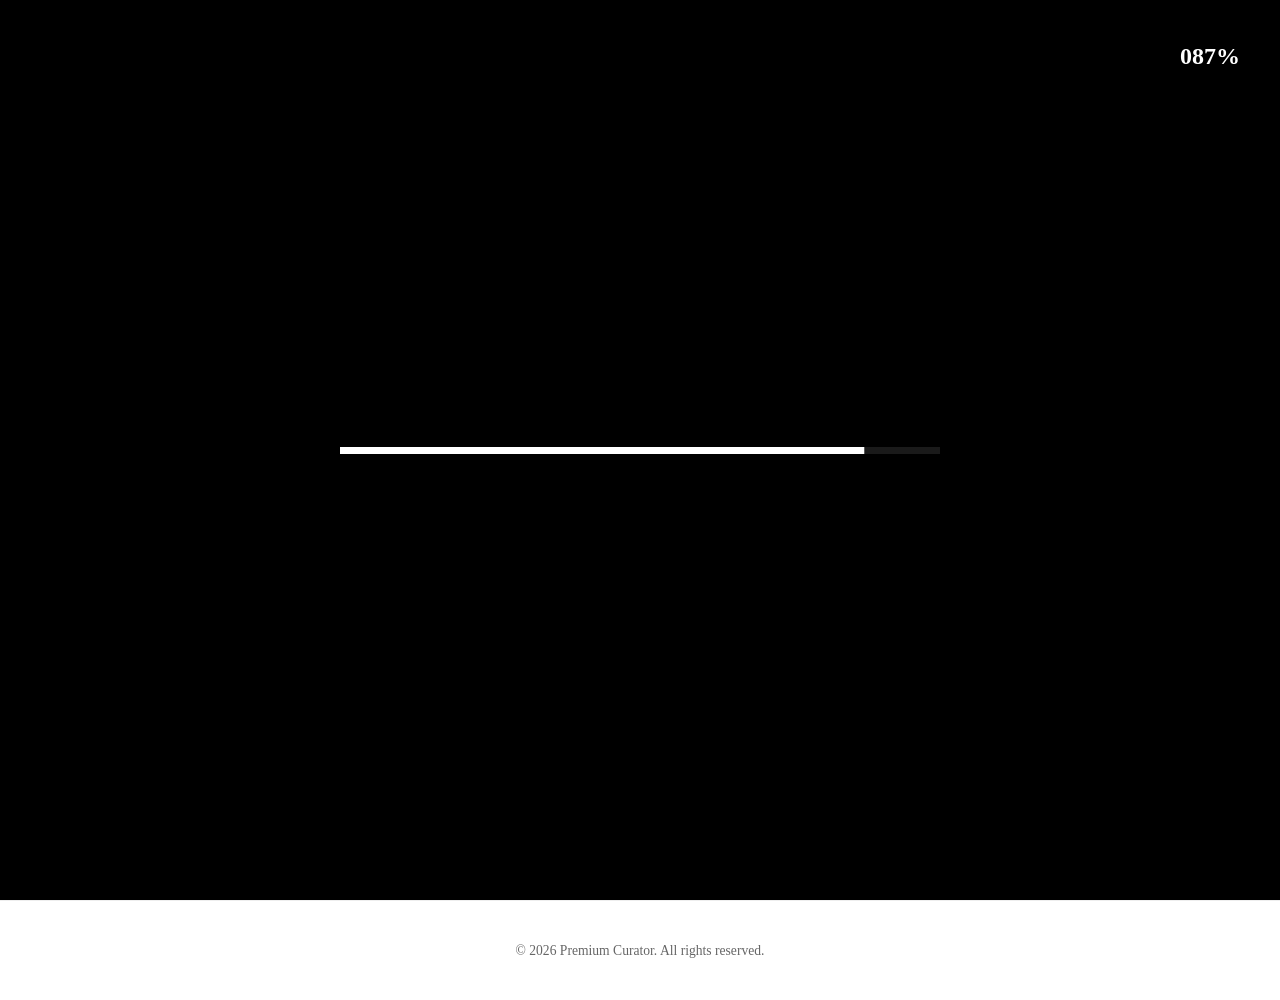
==== commit 0398f536: "fresh site fresh site" ====
--- a/index.html
+++ b/index.html
@@ -64,6 +64,14 @@
             </div>
         </section>
 
+        <!-- Floating Side Panel (TOC) -->
+        <aside id="side-panel" class="side-panel">
+            <h3 class="side-panel-title">Navigate</h3>
+            <ul id="toc-list" class="toc-list">
+                <!-- Links injected here -->
+            </ul>
+        </aside>
+
         <footer class="site-footer">
             <div class="footer-inner">
                 <p>&copy; 2026 Premium Curator. All rights reserved.</p>
--- a/assets/css/main.css
+++ b/assets/css/main.css
@@ -7,6 +7,14 @@
     font-family: 'Inter Tight';
     src: local('Inter Tight'), local('Inter-Tight'), url('../fonts/InterTight-VariableFont_wght.woff2') format('woff2');
     font-weight: 100 900;
+    font-style: normal;
+    font-display: swap;
+}
+
+@font-face {
+    font-family: 'Vazir';
+    src: local('Vazir'), url('../fonts/Vazir.woff2') format('woff2'), url('../fonts/Vazir.woff') format('woff');
+    font-weight: normal;
     font-style: normal;
     font-display: swap;
 }
@@ -21,8 +29,8 @@
     --panel-height: 50vh;
     --header-height: 70px;
 
-    /* STRICT: Inter Tight Only */
-    --font-main: 'Inter Tight', sans-serif;
+    /* Premium Local Stack: Inter Tight -> Vazir -> serif */
+    --font-main: 'Inter Tight', 'Vazir', serif;
 
     /* GSAP Animation Timing */
     --ease-smooth: power4.out;
@@ -35,8 +43,15 @@
     -webkit-font-smoothing: antialiased;
 }
 
+body,
+button,
+input,
+select,
+textarea {
+    font-family: var(--font-main);
+}
+
 body {
-    font-family: var(--font-main);
     background-color: var(--bg-color);
     color: var(--text-primary);
     line-height: 1.4;
@@ -103,6 +118,25 @@
     width: 80%;
     max-width: 600px;
     text-align: center;
+}
+
+.progress-wrapper {
+    width: 100%;
+    height: 7px;
+    background: rgba(255, 255, 255, 0.1);
+    position: relative;
+    overflow: hidden;
+}
+
+.progress-bar {
+    position: absolute;
+    top: 0;
+    left: 0;
+    width: 100%;
+    height: 100%;
+    background: #ffffff;
+    transform: scaleX(0);
+    transform-origin: left;
 }
 
 .percentage-counter {
@@ -116,6 +150,53 @@
     z-index: 10000;
 }
 
+/* --- Floating Side Panel (TOC) --- */
+.side-panel {
+    position: fixed;
+    right: -300px;
+    top: 50%;
+    transform: translateY(-50%);
+    width: 260px;
+    background: #fff;
+    border: 1px solid #000;
+    z-index: 900;
+    padding: 30px;
+    box-shadow: -10px 0 30px rgba(0, 0, 0, 0.05);
+}
+
+.side-panel-title {
+    font-size: 0.75rem;
+    font-weight: 900;
+    text-transform: uppercase;
+    letter-spacing: 0.1em;
+    margin-bottom: 20px;
+    padding-bottom: 10px;
+    border-bottom: 1px solid #eee;
+}
+
+.toc-list {
+    list-style: none;
+}
+
+.toc-item {
+    margin-bottom: 12px;
+}
+
+.toc-link {
+    font-size: 0.65rem;
+    font-weight: 700;
+    text-decoration: none;
+    color: #666;
+    text-transform: uppercase;
+    letter-spacing: 0.05em;
+    transition: color 0.3s ease;
+    cursor: pointer;
+}
+
+.toc-link:hover {
+    color: #000;
+}
+
 /* --- Header & Premium Buttons --- */
 .site-header {
     height: 70px;
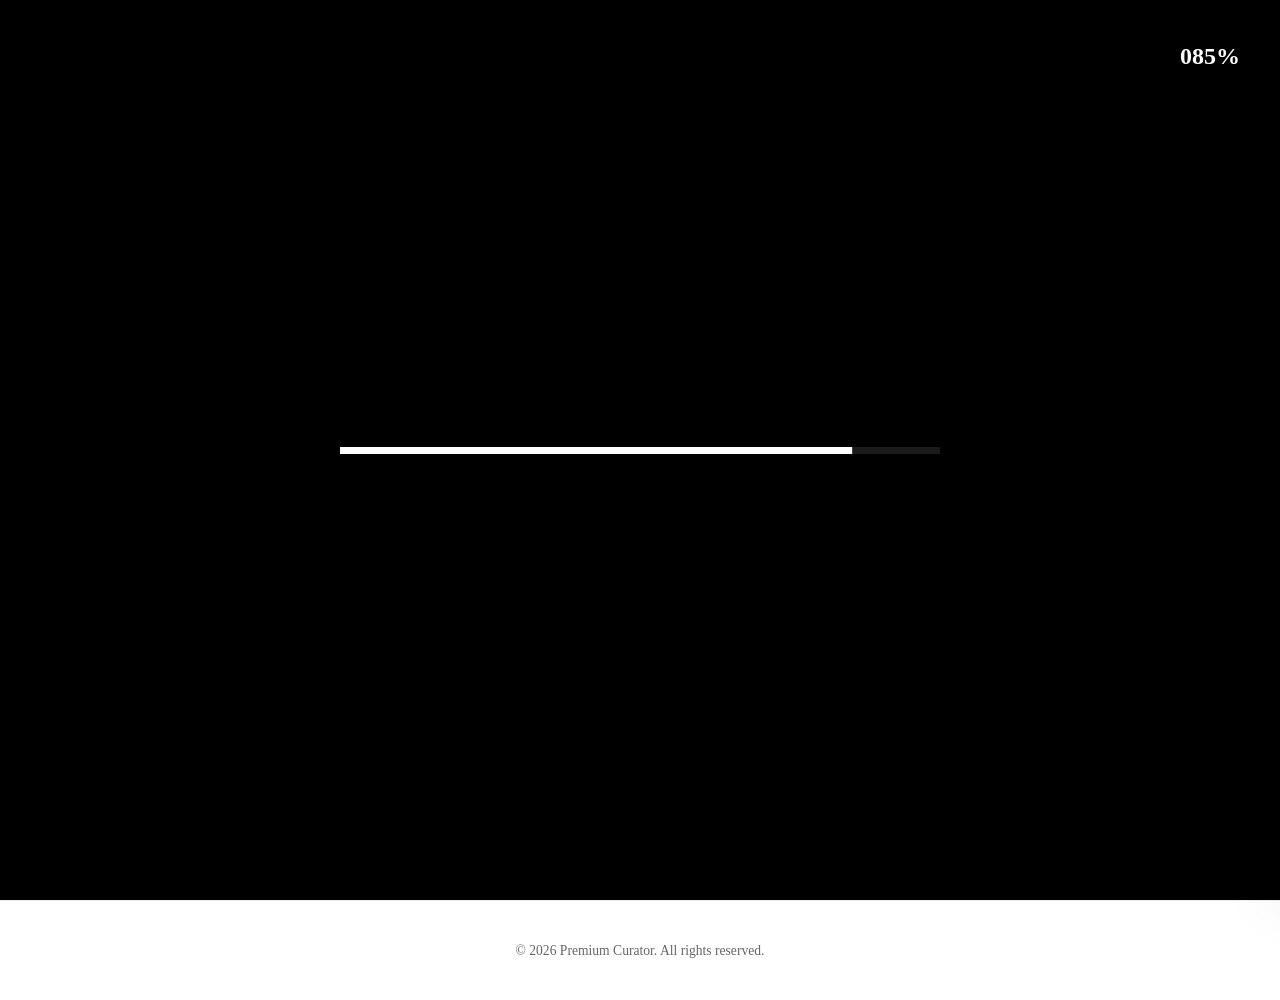
==== commit 93f982ad: "Vy Vy" ====
--- a/index.html
+++ b/index.html
@@ -45,6 +45,7 @@
 
                 <div class="header-actions">
                     <div class="stats" id="link-count">0 Links</div>
+                    <button id="toc-toggle" class="secondary-btn">Index</button>
                     <button id="clear-data" class="secondary-btn">Clear All</button>
                     <div id="upload-trigger" class="upload-btn">
                         <span>Import Links</span>
@@ -65,8 +66,12 @@
         </section>
 
         <!-- Floating Side Panel (TOC) -->
+        <div id="side-panel-overlay" class="side-panel-overlay"></div>
         <aside id="side-panel" class="side-panel">
-            <h3 class="side-panel-title">Navigate</h3>
+            <div class="side-panel-header">
+                <h3 class="side-panel-title">Navigate</h3>
+                <button id="toc-close" class="close-btn">&times;</button>
+            </div>
             <ul id="toc-list" class="toc-list">
                 <!-- Links injected here -->
             </ul>
--- a/assets/css/main.css
+++ b/assets/css/main.css
@@ -150,51 +150,112 @@
     z-index: 10000;
 }
 
-/* --- Floating Side Panel (TOC) --- */
+/* --- Off-Canvas Side Panel (TOC) --- */
+.side-panel-overlay {
+    position: fixed;
+    top: 0;
+    left: 0;
+    width: 100%;
+    height: 100%;
+    background: rgba(0, 0, 0, 0.4);
+    backdrop-filter: blur(4px);
+    z-index: 1999;
+    opacity: 0;
+    visibility: hidden;
+    transition: all 0.5s ease;
+}
+
+.side-panel-overlay.active {
+    opacity: 1;
+    visibility: visible;
+}
+
 .side-panel {
     position: fixed;
-    right: -300px;
-    top: 50%;
-    transform: translateY(-50%);
-    width: 260px;
+    right: -400px;
+    top: 0;
+    width: 380px;
+    height: 100vh;
     background: #fff;
-    border: 1px solid #000;
-    z-index: 900;
-    padding: 30px;
-    box-shadow: -10px 0 30px rgba(0, 0, 0, 0.05);
+    border-left: 1px solid #000;
+    z-index: 2000;
+    padding: 60px 40px;
+    display: flex;
+    flex-direction: column;
+    box-shadow: -20px 0 60px rgba(0, 0, 0, 0.1);
+}
+
+.side-panel-header {
+    display: flex;
+    align-items: center;
+    justify-content: space-between;
+    margin-bottom: 40px;
+    padding-bottom: 20px;
+    border-bottom: 2px solid #000;
 }
 
 .side-panel-title {
-    font-size: 0.75rem;
-    font-weight: 900;
-    text-transform: uppercase;
-    letter-spacing: 0.1em;
-    margin-bottom: 20px;
-    padding-bottom: 10px;
-    border-bottom: 1px solid #eee;
+    font-size: 0.9rem;
+    font-weight: 950;
+    text-transform: uppercase;
+    letter-spacing: 0.25em;
+    margin: 0;
+}
+
+.close-btn {
+    background: none;
+    border: none;
+    font-size: 2rem;
+    font-weight: 300;
+    cursor: pointer;
+    line-height: 1;
+    color: #000;
+    transition: transform 0.3s ease;
+}
+
+.close-btn:hover {
+    transform: rotate(90deg);
 }
 
 .toc-list {
     list-style: none;
+    flex-grow: 1;
+    overflow-y: auto;
+    padding-right: 15px;
+}
+
+/* Custom Scrollbar for TOC */
+.toc-list::-webkit-scrollbar {
+    width: 2px;
+}
+
+.toc-list::-webkit-scrollbar-thumb {
+    background: #000;
 }
 
 .toc-item {
-    margin-bottom: 12px;
+    margin-bottom: 18px;
 }
 
 .toc-link {
-    font-size: 0.65rem;
-    font-weight: 700;
+    font-size: 0.7rem;
+    font-weight: 800;
     text-decoration: none;
-    color: #666;
-    text-transform: uppercase;
-    letter-spacing: 0.05em;
-    transition: color 0.3s ease;
+    color: #888;
+    text-transform: uppercase;
+    letter-spacing: 0.12em;
+    transition: all 0.3s cubic-bezier(0.19, 1, 0.22, 1);
     cursor: pointer;
+    display: block;
 }
 
 .toc-link:hover {
     color: #000;
+    transform: translateX(8px);
+}
+
+#toc-toggle {
+    display: none;
 }
 
 /* --- Header & Premium Buttons --- */
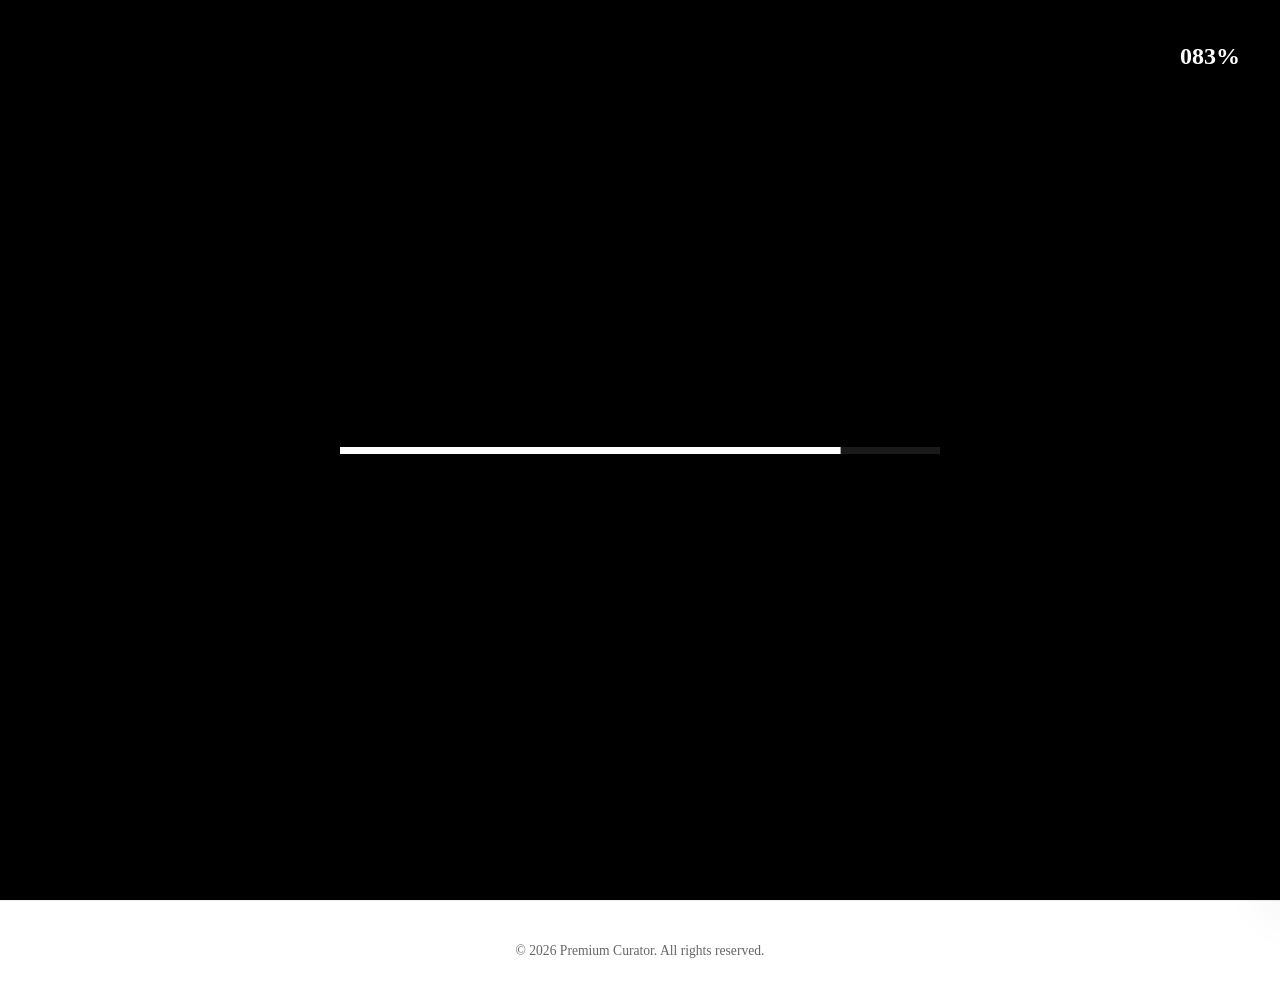
==== commit bba143fb: "Vt Vt" ====
--- a/index.html
+++ b/index.html
@@ -45,6 +45,9 @@
 
                 <div class="header-actions">
                     <div class="stats" id="link-count">0 Links</div>
+                    <button id="theme-toggle" class="theme-btn" title="Toggle Theme">
+                        <span id="theme-icon">🌙</span>
+                    </button>
                     <button id="toc-toggle" class="secondary-btn">Index</button>
                     <button id="clear-data" class="secondary-btn">Clear All</button>
                     <div id="upload-trigger" class="upload-btn">
--- a/assets/css/main.css
+++ b/assets/css/main.css
@@ -24,16 +24,44 @@
     --text-primary: #000000;
     --text-secondary: #666666;
     --accent-color: #000000;
+    --header-bg: #ffffff;
+    --panel-bg: #ffffff;
+    --card-bg: #ffffff;
+    --card-border: #e0e0e0;
+    --border-subtle: #eeeeee;
     --grid-gap: 24px;
-    --border-subtle: #eeeeee;
     --panel-height: 50vh;
     --header-height: 70px;
+    --stats-bg: #fcfcfc;
+    --stats-border: #eeeeee;
+    --category-border: #dddddd;
+    --placeholder-bg: #f5f5f5;
+    --drag-bg: #f9f9f9;
+    --card-shadow: rgba(0, 0, 0, 0.05);
 
     /* Premium Local Stack: Inter Tight -> Vazir -> serif */
     --font-main: 'Inter Tight', 'Vazir', serif;
 
     /* GSAP Animation Timing */
     --ease-smooth: power4.out;
+}
+
+[data-theme="dark"] {
+    --bg-color: #0c0c0c;
+    --text-primary: #ffffff;
+    --text-secondary: #aaaaaa;
+    --accent-color: #ffffff;
+    --header-bg: #111111;
+    --panel-bg: #111111;
+    --card-bg: #151515;
+    --card-border: #222222;
+    --border-subtle: #222222;
+    --stats-bg: #1a1a1a;
+    --stats-border: #222222;
+    --category-border: #222222;
+    --placeholder-bg: #222222;
+    --drag-bg: #111111;
+    --card-shadow: rgba(0, 0, 0, 0.4);
 }
 
 * {
@@ -57,6 +85,7 @@
     line-height: 1.4;
     overflow-x: hidden;
     font-weight: 500;
+    transition: background-color 0.3s ease, color 0.3s ease;
 }
 
 /* --- Drag Feedback --- */
@@ -65,8 +94,8 @@
 }
 
 .section-container.drag-active {
-    background: #f9f9f9;
-    border: 2px dashed #000;
+    background: var(--drag-bg);
+    border: 2px dashed var(--accent-color);
     cursor: copy;
 }
 
@@ -176,13 +205,15 @@
     top: 0;
     width: 380px;
     height: 100vh;
-    background: #fff;
-    border-left: 1px solid #000;
+    background: var(--panel-bg);
+    border-left: 1px solid var(--border-subtle);
     z-index: 2000;
     padding: 60px 40px;
     display: flex;
     flex-direction: column;
     box-shadow: -20px 0 60px rgba(0, 0, 0, 0.1);
+    transition: background-color 0.3s ease, border-color 0.3s ease, right 0.4s cubic-bezier(0.19, 1, 0.22, 1);
+    will-change: right;
 }
 
 .side-panel-header {
@@ -191,7 +222,8 @@
     justify-content: space-between;
     margin-bottom: 40px;
     padding-bottom: 20px;
-    border-bottom: 2px solid #000;
+    border-bottom: 2px solid var(--text-primary);
+    transition: border-color 0.4s ease;
 }
 
 .side-panel-title {
@@ -209,8 +241,8 @@
     font-weight: 300;
     cursor: pointer;
     line-height: 1;
-    color: #000;
-    transition: transform 0.3s ease;
+    color: var(--text-primary);
+    transition: transform 0.3s ease, color 0.4s ease;
 }
 
 .close-btn:hover {
@@ -230,7 +262,7 @@
 }
 
 .toc-list::-webkit-scrollbar-thumb {
-    background: #000;
+    background: var(--text-primary);
 }
 
 .toc-item {
@@ -241,7 +273,7 @@
     font-size: 0.7rem;
     font-weight: 800;
     text-decoration: none;
-    color: #888;
+    color: var(--text-secondary);
     text-transform: uppercase;
     letter-spacing: 0.12em;
     transition: all 0.3s cubic-bezier(0.19, 1, 0.22, 1);
@@ -250,25 +282,43 @@
 }
 
 .toc-link:hover {
-    color: #000;
+    color: var(--text-primary);
     transform: translateX(8px);
 }
 
-#toc-toggle {
+#toc-toggle,
+#theme-toggle {
     display: none;
+}
+
+.theme-btn {
+    background: none;
+    border: none;
+    cursor: pointer;
+    font-size: 1.2rem;
+    display: flex;
+    align-items: center;
+    justify-content: center;
+    color: var(--text-primary);
+    transition: transform 0.3s ease;
+}
+
+.theme-btn:hover {
+    transform: scale(1.1);
 }
 
 /* --- Header & Premium Buttons --- */
 .site-header {
     height: 70px;
     padding: 0 40px;
-    border-bottom: 1px solid #000;
-    background: #fff;
+    border-bottom: 1px solid var(--border-subtle);
+    background: var(--header-bg);
     position: sticky;
     top: 0;
     z-index: 1000;
     display: flex;
     align-items: center;
+    transition: background-color 0.4s ease, border-color 0.4s ease;
 }
 
 .header-inner {
@@ -287,8 +337,9 @@
 .logo-dot {
     width: 8px;
     height: 8px;
-    background: #000;
+    background: var(--text-primary);
     border-radius: 50%;
+    transition: background-color 0.4s ease;
 }
 
 .logo h1 {
@@ -310,11 +361,12 @@
     font-weight: 700;
     text-transform: uppercase;
     letter-spacing: 0.1em;
-    color: #666;
+    color: var(--text-secondary);
     padding: 6px 12px;
-    border: 1px solid #eee;
-    background: #fcfcfc;
+    border: 1px solid var(--stats-border);
+    background: var(--stats-bg);
     border-radius: 20px;
+    transition: all 0.4s ease;
 }
 
 .upload-btn,
@@ -335,24 +387,24 @@
 }
 
 .upload-btn {
-    background: #000;
-    color: #fff;
-    border: 1px solid #000;
+    background: var(--text-primary);
+    color: var(--bg-color);
+    border: 1px solid var(--text-primary);
 }
 
 .upload-btn:hover {
-    background: #333;
+    opacity: 0.8;
 }
 
 .secondary-btn {
     background: transparent;
-    color: #000;
-    border: 1px solid #000;
+    color: var(--text-primary);
+    border: 1px solid var(--text-primary);
 }
 
 .secondary-btn:hover {
-    background: #000;
-    color: #fff;
+    background: var(--text-primary);
+    color: var(--bg-color);
 }
 
 /* --- Content Areas --- */
@@ -372,8 +424,9 @@
 .category-section {
     margin-bottom: 120px;
     /* Strong separation */
-    border-top: 1px solid #ddd;
+    border-top: 1px solid var(--category-border);
     padding-top: 40px;
+    transition: border-color 0.4s ease;
 }
 
 .category-title {
@@ -382,7 +435,8 @@
     margin-bottom: 30px;
     text-transform: uppercase;
     letter-spacing: 0.1em;
-    color: #000;
+    color: var(--text-primary);
+    transition: color 0.4s ease;
 }
 
 /* --- 8 Column Grid Architecture --- */
@@ -394,8 +448,8 @@
 }
 
 .bookmark-card {
-    background: #fff;
-    border: 1px solid #e0e0e0;
+    background: var(--card-bg);
+    border: 1px solid var(--card-border);
     padding: 16px;
     display: flex;
     flex-direction: column;
@@ -405,12 +459,13 @@
     color: inherit;
     overflow: hidden;
     /* Prevent messy overflow */
-    transition: border-color 0.3s ease, box-shadow 0.3s ease;
+    transition: all 0.25s cubic-bezier(0.16, 1, 0.3, 1);
+    will-change: transform, border-color, box-shadow;
 }
 
 .bookmark-card:hover {
-    border-color: #000;
-    box-shadow: 0 4px 12px rgba(0, 0, 0, 0.05);
+    border-color: var(--accent-color);
+    box-shadow: 0 4px 12px var(--card-shadow);
 }
 
 /* --- Icons & Images --- */
@@ -430,12 +485,13 @@
 }
 
 .bookmark-icon-placeholder {
-    background: #f5f5f5;
+    background: var(--placeholder-bg);
     border-radius: 2px;
     display: flex;
     align-items: center;
     justify-content: center;
     font-size: 10px;
+    transition: background-color 0.4s ease;
 }
 
 .bookmark-icon-placeholder::after {
@@ -447,7 +503,7 @@
     font-size: 0.8rem;
     font-weight: 700;
     line-height: 1.3;
-    color: #1a1a1a;
+    color: var(--text-primary);
     width: 100%;
     /* Titles are truncated in JS to 35 chars, but we add CSS safety */
     overflow: hidden;
@@ -463,7 +519,7 @@
 .bookmark-url {
     font-size: 0.7rem;
     font-weight: 500;
-    color: #999;
+    color: var(--text-secondary);
     white-space: nowrap;
     overflow: hidden;
     text-overflow: ellipsis;
@@ -484,8 +540,9 @@
     max-width: 450px;
     text-align: center;
     padding: 60px;
-    border: 2px solid #000;
-    background: #fff;
+    border: 2px solid var(--text-primary);
+    background: var(--card-bg);
+    transition: background-color 0.4s ease, border-color 0.4s ease;
 }
 
 .empty-text h2 {
@@ -494,6 +551,7 @@
     text-transform: uppercase;
     letter-spacing: 0.1em;
     margin-bottom: 10px;
+    color: var(--text-primary);
 }
 
 .empty-text p {
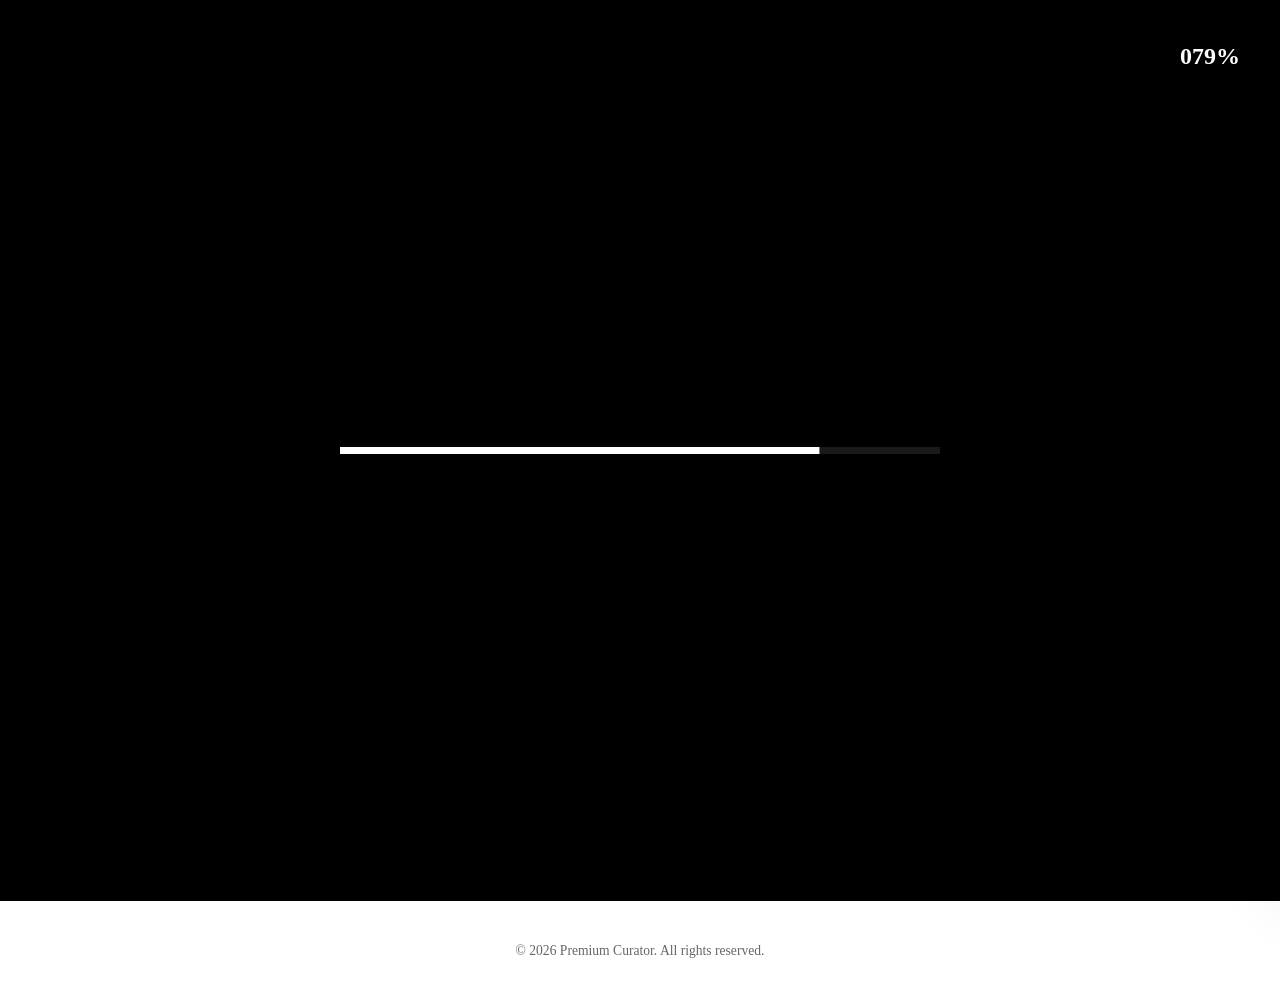
==== commit 3b209624: "Vc Vc" ====
--- a/index.html
+++ b/index.html
@@ -80,6 +80,14 @@
             </ul>
         </aside>
 
+        <!-- Back to Top -->
+        <button id="scroll-top" class="scroll-top-btn" title="Back to Top">
+            <svg viewBox="0 0 24 24" fill="none" stroke="currentColor" stroke-width="2" stroke-linecap="round"
+                stroke-linejoin="round">
+                <path d="M12 19V5M5 12l7-7 7 7" />
+            </svg>
+        </button>
+
         <footer class="site-footer">
             <div class="footer-inner">
                 <p>&copy; 2026 Premium Curator. All rights reserved.</p>
--- a/assets/css/main.css
+++ b/assets/css/main.css
@@ -24,6 +24,7 @@
     --text-primary: #000000;
     --text-secondary: #666666;
     --accent-color: #000000;
+    --accent-rgb: 0, 0, 0;
     --header-bg: #ffffff;
     --panel-bg: #ffffff;
     --card-bg: #ffffff;
@@ -51,6 +52,7 @@
     --text-primary: #ffffff;
     --text-secondary: #aaaaaa;
     --accent-color: #ffffff;
+    --accent-rgb: 255, 255, 255;
     --header-bg: #111111;
     --panel-bg: #111111;
     --card-bg: #151515;
@@ -131,6 +133,7 @@
     width: 100%;
     height: 50.5%;
     background: #000000;
+    will-change: transform;
 }
 
 .preloader-panel.top {
@@ -166,6 +169,7 @@
     background: #ffffff;
     transform: scaleX(0);
     transform-origin: left;
+    will-change: transform;
 }
 
 .percentage-counter {
@@ -186,12 +190,12 @@
     left: 0;
     width: 100%;
     height: 100%;
-    background: rgba(0, 0, 0, 0.4);
-    backdrop-filter: blur(4px);
+    background: rgba(0, 0, 0, 0.6);
+    /* Efficient solid alpha */
     z-index: 1999;
     opacity: 0;
     visibility: hidden;
-    transition: all 0.5s ease;
+    transition: opacity 0.4s ease;
 }
 
 .side-panel-overlay.active {
@@ -201,7 +205,7 @@
 
 .side-panel {
     position: fixed;
-    right: -400px;
+    right: 0;
     top: 0;
     width: 380px;
     height: 100vh;
@@ -212,48 +216,79 @@
     display: flex;
     flex-direction: column;
     box-shadow: -20px 0 60px rgba(0, 0, 0, 0.1);
-    transition: background-color 0.3s ease, border-color 0.3s ease, right 0.4s cubic-bezier(0.19, 1, 0.22, 1);
-    will-change: right;
+    transform: translateX(400px);
+    transition: transform 0.4s cubic-bezier(0.16, 1, 0.3, 1), background-color 0.3s ease;
+    will-change: transform;
+    /* Layer Isolation for RAM optimization */
+    -webkit-backface-visibility: hidden;
+    backface-visibility: hidden;
 }
 
 .side-panel-header {
     display: flex;
     align-items: center;
-    justify-content: space-between;
-    margin-bottom: 40px;
+    gap: 15px;
+    margin-bottom: 25px;
     padding-bottom: 20px;
-    border-bottom: 2px solid var(--text-primary);
-    transition: border-color 0.4s ease;
+    border-bottom: 1px solid var(--border-subtle);
 }
 
 .side-panel-title {
-    font-size: 0.9rem;
-    font-weight: 950;
+    font-size: 0.75rem;
+    font-weight: 900;
     text-transform: uppercase;
     letter-spacing: 0.25em;
     margin: 0;
+    color: var(--text-primary);
+}
+
+.side-panel-badge {
+    font-size: 0.55rem;
+    font-weight: 800;
+    background: var(--text-primary);
+    color: var(--bg-color);
+    padding: 3px 10px;
+    border-radius: 20px;
+    letter-spacing: 0.05em;
+    text-transform: uppercase;
+    opacity: 0.9;
+}
+
+.side-panel-badge.secondary {
+    background: transparent;
+    color: var(--text-primary);
+    border: 1px solid var(--text-primary);
+    opacity: 0.6;
 }
 
 .close-btn {
     background: none;
     border: none;
-    font-size: 2rem;
-    font-weight: 300;
+    font-size: 1.6rem;
+    font-weight: 200;
     cursor: pointer;
-    line-height: 1;
-    color: var(--text-primary);
-    transition: transform 0.3s ease, color 0.4s ease;
+    line-height: .8;
+    color: var(--text-primary);
+    transition: all 0.4s cubic-bezier(0.19, 1, 0.22, 1);
+    display: flex;
+    align-items: center;
+    justify-content: center;
+    width: 25px;
+    height: 25px;
+    margin-left: auto;
 }
 
 .close-btn:hover {
-    transform: rotate(90deg);
+    transform: rotate(90deg) scale(1.2);
 }
 
 .toc-list {
     list-style: none;
     flex-grow: 1;
     overflow-y: auto;
-    padding-right: 15px;
+    padding-right: 5px;
+    margin: 0 -10px;
+    padding: 0 10px;
 }
 
 /* Custom Scrollbar for TOC */
@@ -266,24 +301,74 @@
 }
 
 .toc-item {
-    margin-bottom: 18px;
+    margin-bottom: 5px;
 }
 
 .toc-link {
-    font-size: 0.7rem;
+    font-size: 0.65rem;
     font-weight: 800;
     text-decoration: none;
     color: var(--text-secondary);
     text-transform: uppercase;
-    letter-spacing: 0.12em;
-    transition: all 0.3s cubic-bezier(0.19, 1, 0.22, 1);
+    letter-spacing: 0.15em;
     cursor: pointer;
-    display: block;
+    display: flex;
+    align-items: center;
+    justify-content: space-between;
+    padding: 12px 15px;
+    border-radius: 4px;
+    transition: all 0.4s cubic-bezier(0.19, 1, 0.22, 1);
+    position: relative;
+    overflow: hidden;
+}
+
+.toc-link-text {
+    transition: transform 0.4s cubic-bezier(0.19, 1, 0.22, 1);
+    z-index: 2;
+    will-change: transform;
+}
+
+.toc-count {
+    font-size: 0.6rem;
+    font-weight: 900;
+    opacity: 0.4;
+    transition: all 0.4s cubic-bezier(0.19, 1, 0.22, 1);
+    z-index: 2;
+    will-change: transform, opacity;
+}
+
+.toc-link::before {
+    content: '';
+    position: absolute;
+    top: 0;
+    left: 0;
+    width: 100%;
+    height: 100%;
+    background: var(--text-primary);
+    opacity: 0;
+    transform: translateX(-101%);
+    /* Extra 1% to prevent edge bleeding */
+    transition: all 0.4s cubic-bezier(0.19, 1, 0.22, 1);
+    z-index: 1;
+    will-change: transform, opacity;
 }
 
 .toc-link:hover {
-    color: var(--text-primary);
-    transform: translateX(8px);
+    color: var(--bg-color);
+}
+
+.toc-link:hover .toc-link-text {
+    transform: translateX(5px);
+}
+
+.toc-link:hover .toc-count {
+    opacity: 1;
+    transform: translateX(-5px);
+}
+
+.toc-link:hover::before {
+    opacity: 1;
+    transform: translateX(0);
 }
 
 #toc-toggle,
@@ -411,10 +496,12 @@
 .section-container {
     padding: 40px 60px;
     min-height: calc(100vh - var(--header-height));
+    transition: background 0.3s ease, border-color 0.3s ease;
 }
 
 /* Initial viewport fit */
 body:not(.has-content) .section-container {
+    display: flex;
     justify-content: center;
     align-items: center;
     height: calc(100vh - var(--header-height));
@@ -427,6 +514,10 @@
     border-top: 1px solid var(--category-border);
     padding-top: 40px;
     transition: border-color 0.4s ease;
+
+    /* Performance: Skip rendering off-screen categories */
+    content-visibility: auto;
+    contain-intrinsic-size: 1000px;
 }
 
 .category-title {
@@ -447,6 +538,11 @@
     gap: 12px;
 }
 
+.bookmark-card-wrapper {
+    position: relative;
+    width: 100%;
+}
+
 .bookmark-card {
     background: var(--card-bg);
     border: 1px solid var(--card-border);
@@ -454,26 +550,66 @@
     display: flex;
     flex-direction: column;
     height: 140px;
-    /* Perfect tight box */
+    width: 100%;
     text-decoration: none;
     color: inherit;
     overflow: hidden;
-    /* Prevent messy overflow */
-    transition: all 0.25s cubic-bezier(0.16, 1, 0.3, 1);
-    will-change: transform, border-color, box-shadow;
+    transition: background-color 0.3s ease, border-color 0.3s ease, transform 0.3s ease, box-shadow 0.3s ease;
+    will-change: transform, border-color, box-shadow, background-color;
+    position: relative;
+    background: var(--card-bg, transparent);
 }
 
 .bookmark-card:hover {
+    background: rgba(var(--accent-rgb, 221, 221, 221), 0.05);
     border-color: var(--accent-color);
     box-shadow: 0 4px 12px var(--card-shadow);
-}
+    transform: translateY(-4px);
+}
+
+.bookmark-remove {
+    position: absolute;
+    top: 8px;
+    right: 8px;
+    width: 20px;
+    height: 20px;
+    background: var(--text-primary);
+    color: var(--bg-color);
+    border: none;
+    border-radius: 4px;
+    /* Slightly rounded instead of square */
+    font-size: 10px;
+    font-weight: 700;
+    display: flex;
+    align-items: center;
+    justify-content: center;
+    cursor: pointer;
+    opacity: 0;
+    transition: all 0.2s ease;
+    z-index: 10;
+    box-shadow: 0 2px 8px rgba(0, 0, 0, 0.2);
+}
+
+.bookmark-card-wrapper:hover .bookmark-remove {
+    opacity: 0.8;
+}
+
+.bookmark-remove:hover {
+    opacity: 1 !important;
+    background: #ff4444;
+    color: #fff;
+    transform: scale(1.1);
+}
+
+/* Removed JS animation logic - handled by CSS above */
+
 
 /* --- Icons & Images --- */
 .bookmark-info {
     display: flex;
     flex-direction: column;
     gap: 10px;
-    height: 100%;
+    flex-grow: 1;
 }
 
 .bookmark-icon,
@@ -486,16 +622,22 @@
 
 .bookmark-icon-placeholder {
     background: var(--placeholder-bg);
-    border-radius: 2px;
+    border-radius: 4px;
     display: flex;
     align-items: center;
     justify-content: center;
-    font-size: 10px;
-    transition: background-color 0.4s ease;
+    width: 24px;
+    height: 24px;
 }
 
 .bookmark-icon-placeholder::after {
-    content: '🔗';
+    content: "";
+    width: 14px;
+    height: 14px;
+    background-color: var(--text-secondary);
+    mask: url("data:image/svg+xml,%3Csvg xmlns='http://www.w3.org/2000/svg' viewBox='0 0 24 24' fill='none' stroke='currentColor' stroke-width='2' stroke-linecap='round' stroke-linejoin='round'%3E%3Cpath d='M10 13a5 5 0 0 0 7.54.54l3-3a5 5 0 0 0-7.07-7.07l-1.72 1.71'%3E%3C/path%3E%3Cpath d='M14 11a5 5 0 0 0-7.54-.54l-3 3a5 5 0 0 0 7.07 7.07l1.71-1.71'%3E%3C/path%3E%3C/svg%3E") no-repeat center;
+    -webkit-mask: url("data:image/svg+xml,%3Csvg xmlns='http://www.w3.org/2000/svg' viewBox='0 0 24 24' fill='none' stroke='currentColor' stroke-width='2' stroke-linecap='round' stroke-linejoin='round'%3E%3Cpath d='M10 13a5 5 0 0 0 7.54.54l3-3a5 5 0 0 0-7.07-7.07l-1.72 1.71'%3E%3C/path%3E%3Cpath d='M14 11a5 5 0 0 0-7.54-.54l-3 3a5 5 0 0 0 7.07 7.07l1.71-1.71'%3E%3C/path%3E%3Cpath d='M14 11a5 5 0 0 0-7.54-.54l-3 3a5 5 0 0 0 7.07 7.07l1.71-1.71'%3E%3C/path%3E%3C/svg%3E") no-repeat center;
+    opacity: 0.5;
 }
 
 /* --- Truncated Typography --- */
@@ -527,14 +669,6 @@
 }
 
 /* --- Empty state --- */
-body:not(.has-content) .section-container {
-    display: flex;
-    justify-content: center;
-    align-items: center;
-    height: calc(100vh - var(--header-height));
-    overflow: hidden;
-}
-
 .empty-state {
     width: 100%;
     max-width: 450px;
@@ -567,24 +701,80 @@
     font-size: 0.85rem;
 }
 
+/* --- Scroll Top Button --- */
+.scroll-top-btn {
+    position: fixed;
+    bottom: 30px;
+    right: 30px;
+    width: 45px;
+    height: 45px;
+    background: var(--text-primary);
+    color: var(--bg-color);
+    border: none;
+    border-radius: 4px;
+    display: flex;
+    align-items: center;
+    justify-content: center;
+    cursor: pointer;
+    z-index: 100;
+    opacity: 0;
+    visibility: hidden;
+    transform: translateY(20px);
+    transition: background-color 0.3s ease, transform 0.3s ease, opacity 0.3s ease, visibility 0.3s ease;
+    box-shadow: 0 4px 15px var(--card-shadow);
+}
+
+.scroll-top-btn.visible {
+    opacity: 1;
+    visibility: visible;
+    transform: translateY(0);
+}
+
+.scroll-top-btn:hover {
+    background: #ff4444;
+    /* Match remove item color */
+    transform: translateY(-5px);
+}
+
+.scroll-top-btn svg {
+    width: 20px;
+    height: 20px;
+}
+
 /* --- Responsiveness --- */
-@media (max-width: 1200px) {
+@media (max-width: 1800px) {
+    .bookmarks-grid {
+        grid-template-columns: repeat(6, 1fr);
+    }
+}
+
+@media (max-width: 1500px) {
+    .bookmarks-grid {
+        grid-template-columns: repeat(4, 1fr);
+    }
+}
+
+@media (max-width: 1100px) {
     .bookmarks-grid {
         grid-template-columns: repeat(3, 1fr);
     }
-}
-
-@media (max-width: 900px) {
+
+    .section-container {
+        padding: 40px;
+    }
+}
+
+@media (max-width: 850px) {
     .bookmarks-grid {
         grid-template-columns: repeat(2, 1fr);
     }
 
     .category-title {
-        font-size: 2rem;
-    }
-}
-
-@media (max-width: 600px) {
+        font-size: 1.2rem;
+    }
+}
+
+@media (max-width: 500px) {
     .bookmarks-grid {
         grid-template-columns: 1fr;
     }
@@ -594,6 +784,6 @@
     }
 
     .section-container {
-        padding: 60px 20px;
+        padding: 40px 20px;
     }
 }
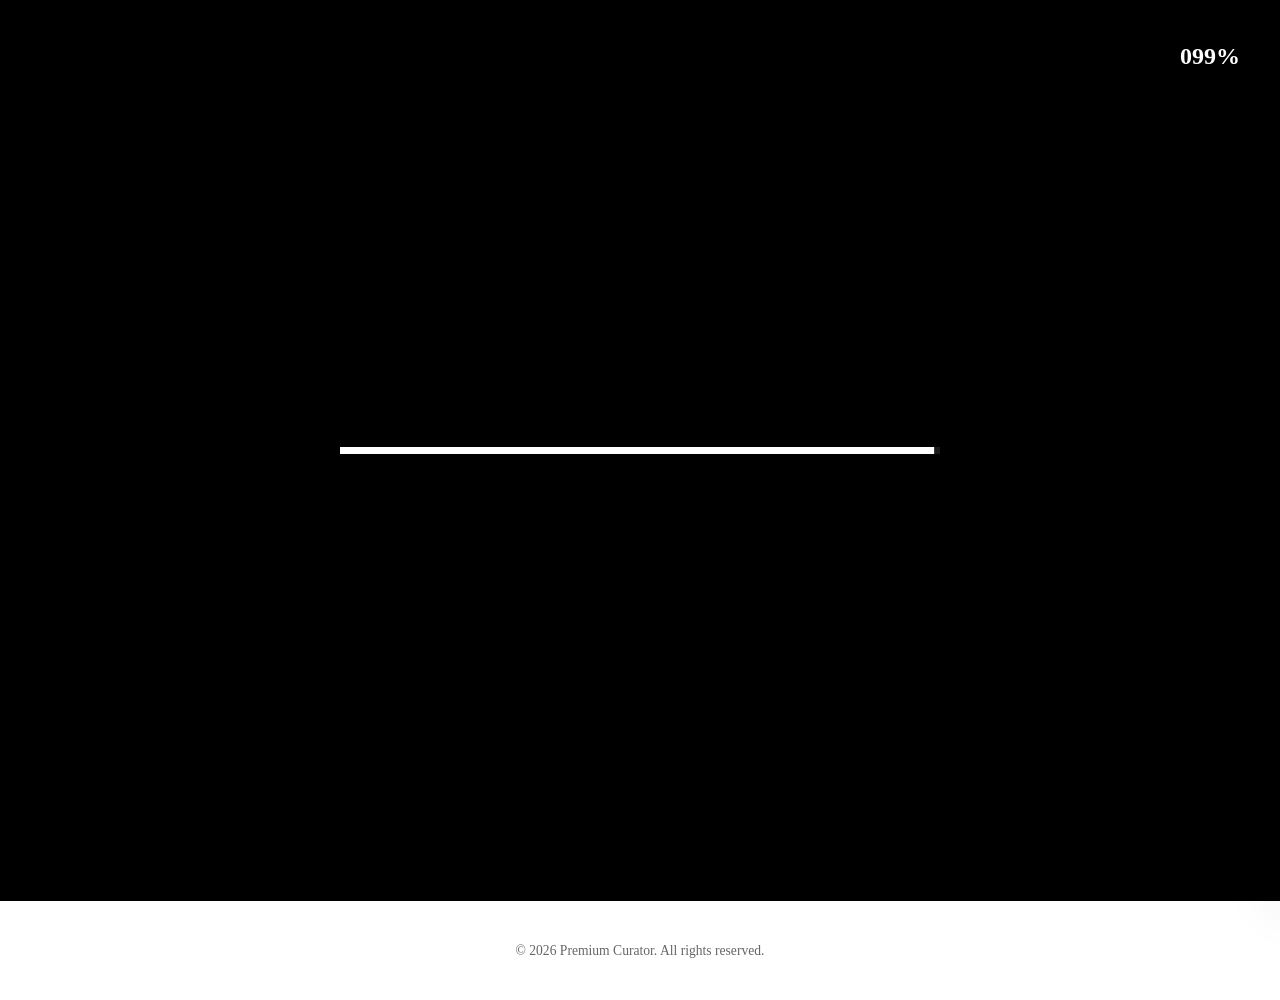
==== commit 8f03926f: "v1 v1" ====
--- a/index.html
+++ b/index.html
@@ -43,15 +43,32 @@
                     <h1>Bookmarks</h1>
                 </div>
 
+                <div class="search-box" id="search-container">
+                    <input type="text" id="search-input" placeholder="Search curated library..." autocomplete="off">
+                    <svg class="search-icon" viewBox="0 0 24 24" fill="none" stroke="currentColor" stroke-width="2"
+                        stroke-linecap="round" stroke-linejoin="round">
+                        <circle cx="11" cy="11" r="8"></circle>
+                        <line x1="21" y1="21" x2="16.65" y2="16.65"></line>
+                    </svg>
+                    <button id="search-clear" class="search-clear-btn" title="Clear Search">
+                        <svg viewBox="0 0 24 24" fill="none" stroke="currentColor" stroke-width="2"
+                            stroke-linecap="round" stroke-linejoin="round">
+                            <line x1="18" y1="6" x2="6" y2="18"></line>
+                            <line x1="6" y1="6" x2="18" y2="18"></line>
+                        </svg>
+                    </button>
+                </div>
+
                 <div class="header-actions">
                     <div class="stats" id="link-count">0 Links</div>
                     <button id="theme-toggle" class="theme-btn" title="Toggle Theme">
                         <span id="theme-icon">🌙</span>
                     </button>
                     <button id="toc-toggle" class="secondary-btn">Index</button>
+                    <button id="export-data" class="secondary-btn">Export</button>
                     <button id="clear-data" class="secondary-btn">Clear All</button>
                     <div id="upload-trigger" class="upload-btn">
-                        <span>Import Links</span>
+                        <span>Import</span>
                     </div>
                     <input type="file" id="file-upload" multiple accept=".html,.xml,.json" hidden>
                 </div>
--- a/assets/css/main.css
+++ b/assets/css/main.css
@@ -435,6 +435,99 @@
     margin: 0;
 }
 
+/* --- Search UI --- */
+.search-box {
+    position: relative;
+    max-width: 400px;
+    width: 100%;
+    margin: 0 40px;
+    flex-grow: 1;
+}
+
+.search-input {
+    width: 100%;
+    background: transparent;
+    border: none;
+    border-bottom: 1px solid var(--border-subtle);
+    padding: 10px 35px 10px 0;
+    font-family: var(--font-main);
+    font-size: 0.85rem;
+    color: var(--text-primary);
+    transition: border-color 0.3s ease;
+}
+
+#search-input {
+    width: 100%;
+    background: transparent;
+    border: none;
+    border-bottom: 1px solid var(--border-subtle);
+    padding: 10px 35px 10px 0;
+    font-family: var(--font-main);
+    font-size: 0.85rem;
+    color: var(--text-primary);
+    transition: all 0.3s ease;
+    border-radius: 0;
+}
+
+#search-input:focus {
+    outline: none;
+    border-bottom-color: var(--text-primary);
+}
+
+.search-icon {
+    position: absolute;
+    right: 0;
+    top: 50%;
+    transform: translateY(-50%);
+    width: 16px;
+    height: 16px;
+    color: var(--text-secondary);
+    pointer-events: none;
+    opacity: 0.5;
+    transition: opacity 0.3s ease;
+}
+
+#search-input:focus+.search-icon {
+    opacity: 1;
+    color: var(--text-primary);
+}
+
+.search-clear-btn {
+    position: absolute;
+    right: 0;
+    top: 50%;
+    transform: translateY(-50%);
+    width: 24px;
+    height: 24px;
+    background: transparent;
+    border: none;
+    color: var(--text-primary);
+    cursor: pointer;
+    display: none;
+    align-items: center;
+    justify-content: center;
+    opacity: 0.6;
+    transition: opacity 0.2s ease;
+    padding: 0;
+}
+
+.search-clear-btn:hover {
+    opacity: 1;
+}
+
+.search-clear-btn svg {
+    width: 14px;
+    height: 14px;
+}
+
+.search-box.has-text .search-icon {
+    display: none;
+}
+
+.search-box.has-text .search-clear-btn {
+    display: flex;
+}
+
 .header-actions {
     display: flex;
     align-items: center;
@@ -533,7 +626,7 @@
 /* --- 8 Column Grid Architecture --- */
 .bookmarks-grid {
     display: grid;
-    grid-template-columns: repeat(8, 1fr);
+    grid-template-columns: repeat(8, minmax(0, 1fr));
     /* 8 Links per row */
     gap: 12px;
 }
@@ -744,19 +837,19 @@
 /* --- Responsiveness --- */
 @media (max-width: 1800px) {
     .bookmarks-grid {
-        grid-template-columns: repeat(6, 1fr);
+        grid-template-columns: repeat(6, minmax(0, 1fr));
     }
 }
 
 @media (max-width: 1500px) {
     .bookmarks-grid {
-        grid-template-columns: repeat(4, 1fr);
+        grid-template-columns: repeat(4, minmax(0, 1fr));
     }
 }
 
 @media (max-width: 1100px) {
     .bookmarks-grid {
-        grid-template-columns: repeat(3, 1fr);
+        grid-template-columns: repeat(3, minmax(0, 1fr));
     }
 
     .section-container {
@@ -766,7 +859,7 @@
 
 @media (max-width: 850px) {
     .bookmarks-grid {
-        grid-template-columns: repeat(2, 1fr);
+        grid-template-columns: repeat(2, minmax(0, 1fr));
     }
 
     .category-title {
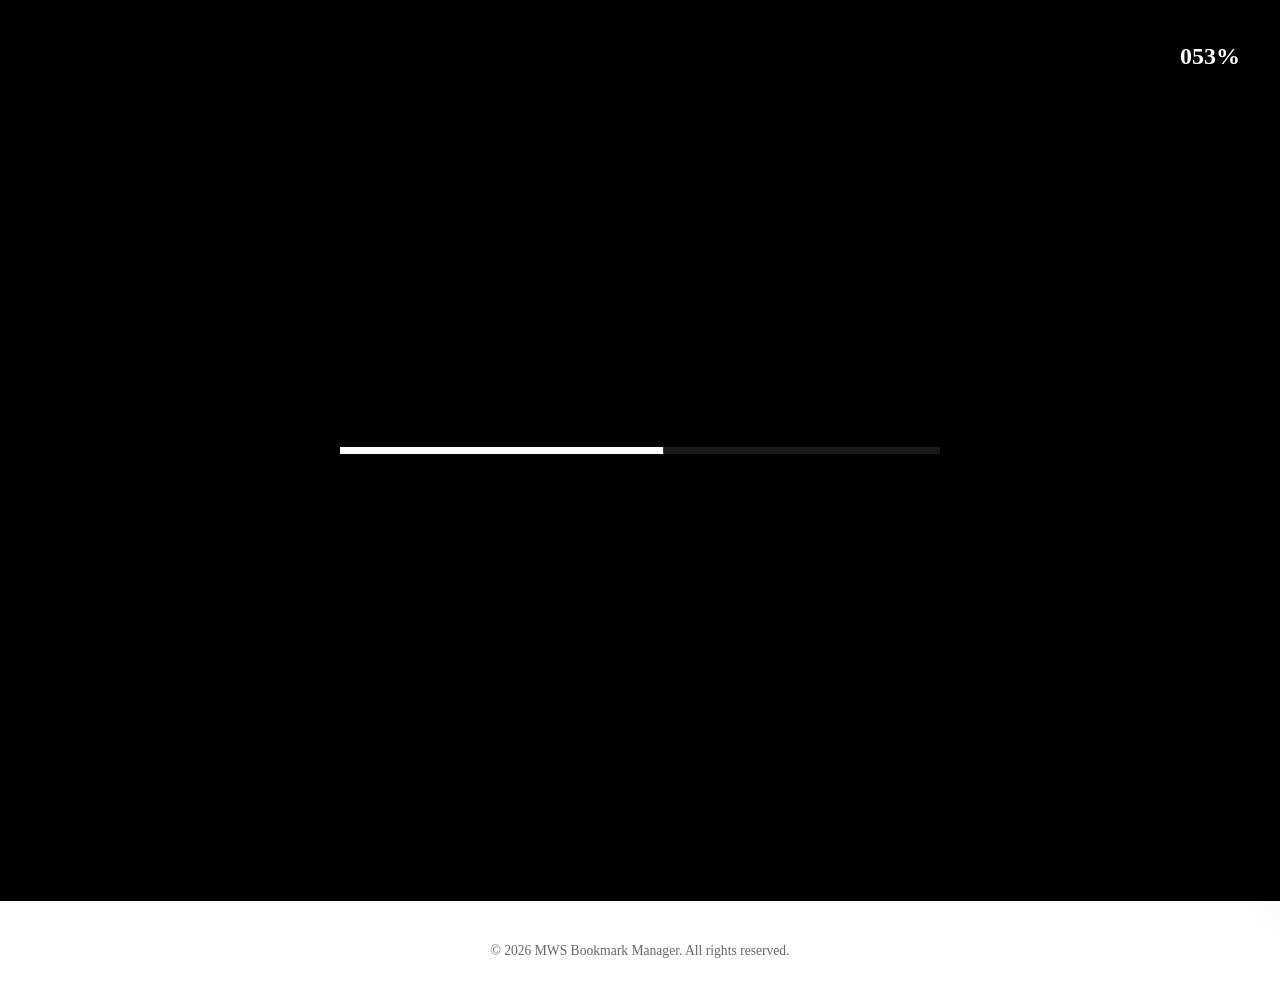
==== commit 97a3ff19: "v3x v3x" ====
--- a/index.html
+++ b/index.html
@@ -4,7 +4,7 @@
 <head>
     <meta charset="UTF-8">
     <meta name="viewport" content="width=device-width, initial-scale=1.0">
-    <title>Bookmarks | Premium Link Curator</title>
+    <title>MWS Bookmark Manager | Premium Link Curator</title>
     <meta name="description"
         content="A high-end, offline-capable bookmarks manager with intelligent normalization and a premium grid layout.">
 
@@ -32,6 +32,20 @@
             </div>
         </div>
         <div class="percentage-counter" id="percent-counter">000%</div>
+    </div>
+
+    <!-- Processing Overlay (For Imports) -->
+    <div id="processing-overlay" class="processing-overlay">
+        <div class="processing-panel top"></div>
+        <div class="processing-panel bottom"></div>
+
+        <div class="processing-content">
+            <h3 id="processing-status">Curating Library</h3>
+            <div class="processing-progress-wrapper">
+                <div id="processing-bar" class="processing-bar"></div>
+            </div>
+            <p id="processing-detail">Organizing your digital resources...</p>
+        </div>
     </div>
 
     <!-- Main Content -->
@@ -65,6 +79,8 @@
                         <span id="theme-icon">🌙</span>
                     </button>
                     <button id="toc-toggle" class="secondary-btn">Index</button>
+                    <!-- To enable the Mapping feature, uncomment the button below -->
+                    <!-- <button id="mapping-data" class="secondary-btn">Mapping</button> -->
                     <button id="export-data" class="secondary-btn">Export</button>
                     <button id="clear-data" class="secondary-btn">Clear All</button>
                     <div id="upload-trigger" class="upload-btn">
@@ -105,9 +121,23 @@
             </svg>
         </button>
 
+        <!-- Custom Modal -->
+        <div id="custom-modal" class="modal-overlay">
+            <div class="modal-container">
+                <div class="modal-content">
+                    <h3 id="modal-title">Are you sure?</h3>
+                    <p id="modal-message">This action cannot be undone.</p>
+                    <div class="modal-actions">
+                        <button id="modal-cancel" class="modal-btn secondary">Cancel</button>
+                        <button id="modal-confirm" class="modal-btn primary">Confirm</button>
+                    </div>
+                </div>
+            </div>
+        </div>
+
         <footer class="site-footer">
             <div class="footer-inner">
-                <p>&copy; 2026 Premium Curator. All rights reserved.</p>
+                <p>&copy; 2026 MWS Bookmark Manager. All rights reserved.</p>
             </div>
         </footer>
     </main>
--- a/assets/css/main.css
+++ b/assets/css/main.css
@@ -634,6 +634,7 @@
 .bookmark-card-wrapper {
     position: relative;
     width: 100%;
+    transition: all 0.2s cubic-bezier(0.19, 1, 0.22, 1);
 }
 
 .bookmark-card {
@@ -794,6 +795,176 @@
     font-size: 0.85rem;
 }
 
+/* --- Processing Overlay --- */
+.processing-overlay {
+    position: fixed;
+    top: 0;
+    left: 0;
+    width: 100%;
+    height: 100%;
+    z-index: 2000;
+    display: flex;
+    align-items: center;
+    justify-content: center;
+    opacity: 0;
+    visibility: hidden;
+}
+
+.processing-panel {
+    position: absolute;
+    left: 0;
+    width: 100%;
+    height: 50%;
+    background: var(--bg-color);
+    z-index: -1;
+}
+
+.processing-panel.top {
+    top: 0;
+}
+
+.processing-panel.bottom {
+    bottom: 0;
+}
+
+.processing-overlay.active {
+    opacity: 1;
+    visibility: visible;
+}
+
+.processing-content {
+    width: 100%;
+    max-width: 400px;
+    text-align: center;
+    padding: 0 40px;
+}
+
+.processing-content h3 {
+    font-size: 0.9rem;
+    font-weight: 900;
+    text-transform: uppercase;
+    letter-spacing: 0.2em;
+    margin-bottom: 20px;
+    color: var(--text-primary);
+}
+
+.processing-progress-wrapper {
+    width: 100%;
+    height: 2px;
+    background: var(--border-subtle);
+    margin-bottom: 15px;
+    overflow: hidden;
+    position: relative;
+}
+
+.processing-bar {
+    position: absolute;
+    left: 0;
+    top: 0;
+    height: 100%;
+    width: 100%;
+    background: var(--text-primary);
+    transform: scaleX(0);
+    transform-origin: left;
+    transition: transform 0.3s ease;
+}
+
+.processing-content p {
+    font-size: 0.75rem;
+    color: var(--text-secondary);
+    font-weight: 500;
+}
+
+/* --- Custom Modal --- */
+.modal-overlay {
+    position: fixed;
+    top: 0;
+    left: 0;
+    width: 100%;
+    height: 100%;
+    background: rgba(0, 0, 0, 0.6);
+    z-index: 3000;
+    display: flex;
+    align-items: center;
+    justify-content: center;
+    opacity: 0;
+    visibility: hidden;
+    transition: all 0.2s cubic-bezier(0.19, 1, 0.22, 1);
+}
+
+.modal-overlay.active {
+    opacity: 1;
+    visibility: visible;
+}
+
+.modal-container {
+    background: var(--bg-color);
+    width: 100%;
+    max-width: 400px;
+    padding: 40px;
+    border-radius: 4px;
+    box-shadow: 0 20px 50px rgba(0, 0, 0, 0.3);
+    transform: translateY(20px);
+    transition: transform 0.2s cubic-bezier(0.19, 1, 0.22, 1);
+}
+
+.modal-overlay.active .modal-container {
+    transform: translateY(0);
+}
+
+.modal-content h3 {
+    font-size: 1rem;
+    font-weight: 800;
+    margin-bottom: 15px;
+    color: var(--text-primary);
+    text-transform: uppercase;
+    letter-spacing: 0.1em;
+}
+
+.modal-content p {
+    font-size: 0.85rem;
+    color: var(--text-secondary);
+    margin-bottom: 30px;
+    line-height: 1.6;
+}
+
+.modal-actions {
+    display: flex;
+    gap: 15px;
+    justify-content: flex-end;
+}
+
+.modal-btn {
+    height: 40px;
+    padding: 0 25px;
+    border: none;
+    border-radius: 2px;
+    font-size: 0.75rem;
+    font-weight: 700;
+    text-transform: uppercase;
+    letter-spacing: 0.1em;
+    cursor: pointer;
+    transition: all 0.3s ease;
+}
+
+.modal-btn.primary {
+    background: #ff4444;
+    color: #fff;
+}
+
+.modal-btn.primary:hover {
+    background: #cc0000;
+}
+
+.modal-btn.secondary {
+    background: var(--border-subtle);
+    color: var(--text-primary);
+}
+
+.modal-btn.secondary:hover {
+    background: var(--category-border);
+}
+
 /* --- Scroll Top Button --- */
 .scroll-top-btn {
     position: fixed;
